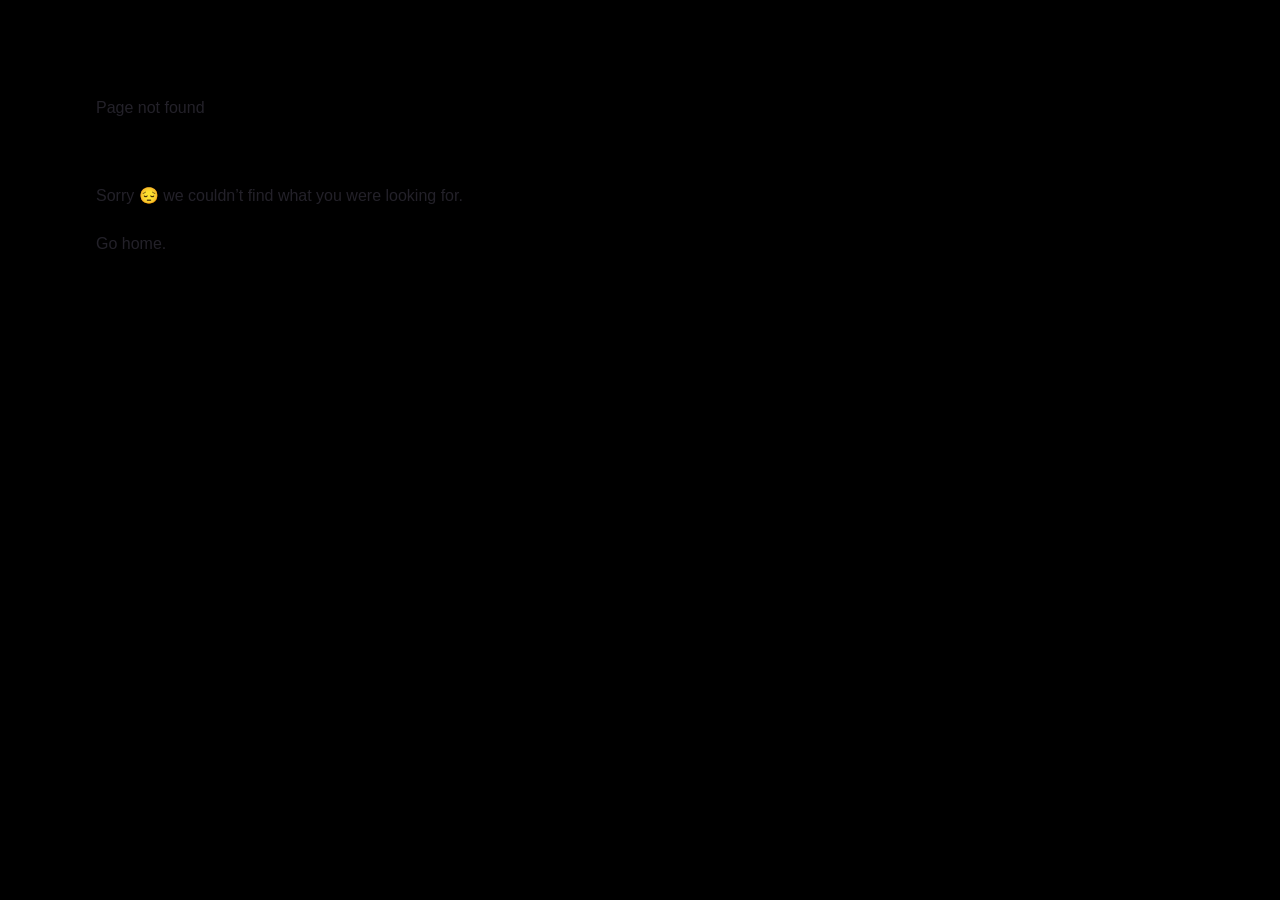
==== 404/index.html @ 18047c42 "Updates" ====
<!DOCTYPE html><html lang="pl-PL"><head><meta charSet="utf-8"/><meta http-equiv="x-ua-compatible" content="ie=edge"/><meta name="viewport" content="width=device-width, initial-scale=1, shrink-to-fit=no"/><style data-href="/styles.7ea051f9b6f2f9a0ebe3.css" data-identity="gatsby-global-css">@font-face{font-display:swap;font-family:Montserrat;font-style:normal;font-weight:400;src:url(/static/montserrat-cyrillic-ext-400-normal-be7c8d4bb41261280793d050d7750fa3.woff2) format("woff2"),url(/static/montserrat-all-400-normal-815a9e9ccfffa41179b2e78aa4ca3b79.woff) format("woff");unicode-range:U+0460-052f,U+1c80-1c88,U+20b4,U+2de0-2dff,U+a640-a69f,U+fe2e-fe2f}@font-face{font-display:swap;font-family:Montserrat;font-style:normal;font-weight:400;src:url(/static/montserrat-cyrillic-400-normal-78211743d72d9a04678dc64605d4d8d2.woff2) format("woff2"),url(/static/montserrat-all-400-normal-815a9e9ccfffa41179b2e78aa4ca3b79.woff) format("woff");unicode-range:U+0400-045f,U+0490-0491,U+04b0-04b1,U+2116}@font-face{font-display:swap;font-family:Montserrat;font-style:normal;font-weight:400;src:url([data-uri]) format("woff2"),url(/static/montserrat-all-400-normal-815a9e9ccfffa41179b2e78aa4ca3b79.woff) format("woff");unicode-range:U+0102-0103,U+0110-0111,U+0128-0129,U+0168-0169,U+01a0-01a1,U+01af-01b0,U+1ea0-1ef9,U+20ab}@font-face{font-display:swap;font-family:Montserrat;font-style:normal;font-weight:400;src:url(/static/montserrat-latin-ext-400-normal-cdad8f0d701035d895b72705ecf33d16.woff2) format("woff2"),url(/static/montserrat-all-400-normal-815a9e9ccfffa41179b2e78aa4ca3b79.woff) format("woff");unicode-range:U+0100-024f,U+0259,U+1e??,U+2020,U+20a0-20ab,U+20ad-20cf,U+2113,U+2c60-2c7f,U+a720-a7ff}@font-face{font-display:swap;font-family:Montserrat;font-style:normal;font-weight:400;src:url(/static/montserrat-latin-400-normal-b07bcc994632839adaff56a67b143cf1.woff2) format("woff2"),url(/static/montserrat-all-400-normal-815a9e9ccfffa41179b2e78aa4ca3b79.woff) format("woff");unicode-range:U+00??,U+0131,U+0152-0153,U+02bb-02bc,U+02c6,U+02da,U+02dc,U+2000-206f,U+2074,U+20ac,U+2122,U+2191,U+2193,U+2212,U+2215,U+feff,U+fffd}@font-face{font-display:swap;font-family:Montserrat;font-style:normal;font-weight:500;src:url(/static/montserrat-cyrillic-ext-500-normal-c080e80e4b61566e11ce0824c7ea172b.woff2) format("woff2"),url(/static/montserrat-all-500-normal-d8fc4e81f21e4dc0ae187118724cf5ce.woff) format("woff");unicode-range:U+0460-052f,U+1c80-1c88,U+20b4,U+2de0-2dff,U+a640-a69f,U+fe2e-fe2f}@font-face{font-display:swap;font-family:Montserrat;font-style:normal;font-weight:500;src:url(/static/montserrat-cyrillic-500-normal-7b5c079250216c51c47e19b021cb209a.woff2) format("woff2"),url(/static/montserrat-all-500-normal-d8fc4e81f21e4dc0ae187118724cf5ce.woff) format("woff");unicode-range:U+0400-045f,U+0490-0491,U+04b0-04b1,U+2116}@font-face{font-display:swap;font-family:Montserrat;font-style:normal;font-weight:500;src:url([data-uri]) format("woff2"),url(/static/montserrat-all-500-normal-d8fc4e81f21e4dc0ae187118724cf5ce.woff) format("woff");unicode-range:U+0102-0103,U+0110-0111,U+0128-0129,U+0168-0169,U+01a0-01a1,U+01af-01b0,U+1ea0-1ef9,U+20ab}@font-face{font-display:swap;font-family:Montserrat;font-style:normal;font-weight:500;src:url(/static/montserrat-latin-ext-500-normal-e387c2fdb3b30cba4067aef496de52f0.woff2) format("woff2"),url(/static/montserrat-all-500-normal-d8fc4e81f21e4dc0ae187118724cf5ce.woff) format("woff");unicode-range:U+0100-024f,U+0259,U+1e??,U+2020,U+20a0-20ab,U+20ad-20cf,U+2113,U+2c60-2c7f,U+a720-a7ff}@font-face{font-display:swap;font-family:Montserrat;font-style:normal;font-weight:500;src:url(/static/montserrat-latin-500-normal-ade7985dfab42940651537039e999ad9.woff2) format("woff2"),url(/static/montserrat-all-500-normal-d8fc4e81f21e4dc0ae187118724cf5ce.woff) format("woff");unicode-range:U+00??,U+0131,U+0152-0153,U+02bb-02bc,U+02c6,U+02da,U+02dc,U+2000-206f,U+2074,U+20ac,U+2122,U+2191,U+2193,U+2212,U+2215,U+feff,U+fffd}@font-face{font-display:swap;font-family:Montserrat;font-style:normal;font-weight:600;src:url(/static/montserrat-cyrillic-ext-600-normal-d09d56dc897332f1abfb0d8227385740.woff2) format("woff2"),url(/static/montserrat-all-600-normal-42295c4a8c499b8278f01e5c3d304927.woff) format("woff");unicode-range:U+0460-052f,U+1c80-1c88,U+20b4,U+2de0-2dff,U+a640-a69f,U+fe2e-fe2f}@font-face{font-display:swap;font-family:Montserrat;font-style:normal;font-weight:600;src:url(/static/montserrat-cyrillic-600-normal-4653fdd6fa4e613f4e954bb3aabec452.woff2) format("woff2"),url(/static/montserrat-all-600-normal-42295c4a8c499b8278f01e5c3d304927.woff) format("woff");unicode-range:U+0400-045f,U+0490-0491,U+04b0-04b1,U+2116}@font-face{font-display:swap;font-family:Montserrat;font-style:normal;font-weight:600;src:url([data-uri]) format("woff2"),url(/static/montserrat-all-600-normal-42295c4a8c499b8278f01e5c3d304927.woff) format("woff");unicode-range:U+0102-0103,U+0110-0111,U+0128-0129,U+0168-0169,U+01a0-01a1,U+01af-01b0,U+1ea0-1ef9,U+20ab}@font-face{font-display:swap;font-family:Montserrat;font-style:normal;font-weight:600;src:url(/static/montserrat-latin-ext-600-normal-9a4fe2341e6c60c5d11efd4ff47102dd.woff2) format("woff2"),url(/static/montserrat-all-600-normal-42295c4a8c499b8278f01e5c3d304927.woff) format("woff");unicode-range:U+0100-024f,U+0259,U+1e??,U+2020,U+20a0-20ab,U+20ad-20cf,U+2113,U+2c60-2c7f,U+a720-a7ff}@font-face{font-display:swap;font-family:Montserrat;font-style:normal;font-weight:600;src:url(/static/montserrat-latin-600-normal-597e201023bc6774c5351cf40371d596.woff2) format("woff2"),url(/static/montserrat-all-600-normal-42295c4a8c499b8278f01e5c3d304927.woff) format("woff");unicode-range:U+00??,U+0131,U+0152-0153,U+02bb-02bc,U+02c6,U+02da,U+02dc,U+2000-206f,U+2074,U+20ac,U+2122,U+2191,U+2193,U+2212,U+2215,U+feff,U+fffd}@font-face{font-display:swap;font-family:Montserrat;font-style:normal;font-weight:700;src:url(/static/montserrat-cyrillic-ext-700-normal-09e522af955272fe255fde6fac2f37a0.woff2) format("woff2"),url(/static/montserrat-all-700-normal-ed42f12c8204ea6029e6f4dcacea9ee0.woff) format("woff");unicode-range:U+0460-052f,U+1c80-1c88,U+20b4,U+2de0-2dff,U+a640-a69f,U+fe2e-fe2f}@font-face{font-display:swap;font-family:Montserrat;font-style:normal;font-weight:700;src:url(/static/montserrat-cyrillic-700-normal-a5e01c0959edbabd113bf8ab9bd0c80d.woff2) format("woff2"),url(/static/montserrat-all-700-normal-ed42f12c8204ea6029e6f4dcacea9ee0.woff) format("woff");unicode-range:U+0400-045f,U+0490-0491,U+04b0-04b1,U+2116}@font-face{font-display:swap;font-family:Montserrat;font-style:normal;font-weight:700;src:url([data-uri]) format("woff2"),url(/static/montserrat-all-700-normal-ed42f12c8204ea6029e6f4dcacea9ee0.woff) format("woff");unicode-range:U+0102-0103,U+0110-0111,U+0128-0129,U+0168-0169,U+01a0-01a1,U+01af-01b0,U+1ea0-1ef9,U+20ab}@font-face{font-display:swap;font-family:Montserrat;font-style:normal;font-weight:700;src:url(/static/montserrat-latin-ext-700-normal-19b7a747f4357056c5cdd203163c390b.woff2) format("woff2"),url(/static/montserrat-all-700-normal-ed42f12c8204ea6029e6f4dcacea9ee0.woff) format("woff");unicode-range:U+0100-024f,U+0259,U+1e??,U+2020,U+20a0-20ab,U+20ad-20cf,U+2113,U+2c60-2c7f,U+a720-a7ff}@font-face{font-display:swap;font-family:Montserrat;font-style:normal;font-weight:700;src:url(/static/montserrat-latin-700-normal-686bda13a6c973520c205d18ad0c404d.woff2) format("woff2"),url(/static/montserrat-all-700-normal-ed42f12c8204ea6029e6f4dcacea9ee0.woff) format("woff");unicode-range:U+00??,U+0131,U+0152-0153,U+02bb-02bc,U+02c6,U+02da,U+02dc,U+2000-206f,U+2074,U+20ac,U+2122,U+2191,U+2193,U+2212,U+2215,U+feff,U+fffd}@font-face{font-display:swap;font-family:Open Sans;font-style:normal;font-weight:400;src:url(/static/open-sans-cyrillic-ext-400-normal-432abaf385d938750963d74176d9f862.woff2) format("woff2"),url(/static/open-sans-all-400-normal-fd1a30188fbba33c197111853f7de9ab.woff) format("woff");unicode-range:U+0460-052f,U+1c80-1c88,U+20b4,U+2de0-2dff,U+a640-a69f,U+fe2e-fe2f}@font-face{font-display:swap;font-family:Open Sans;font-style:normal;font-weight:400;src:url(/static/open-sans-cyrillic-400-normal-8c8b009e2308cfd366740eca4d4eafa6.woff2) format("woff2"),url(/static/open-sans-all-400-normal-fd1a30188fbba33c197111853f7de9ab.woff) format("woff");unicode-range:U+0400-045f,U+0490-0491,U+04b0-04b1,U+2116}@font-face{font-display:swap;font-family:Open Sans;font-style:normal;font-weight:400;src:url([data-uri]) format("woff2"),url(/static/open-sans-all-400-normal-fd1a30188fbba33c197111853f7de9ab.woff) format("woff");unicode-range:U+1f??}@font-face{font-display:swap;font-family:Open Sans;font-style:normal;font-weight:400;src:url([data-uri]) format("woff2"),url(/static/open-sans-all-400-normal-fd1a30188fbba33c197111853f7de9ab.woff) format("woff");unicode-range:U+0370-03ff}@font-face{font-display:swap;font-family:Open Sans;font-style:normal;font-weight:400;src:url([data-uri]) format("woff2"),url(/static/open-sans-all-400-normal-fd1a30188fbba33c197111853f7de9ab.woff) format("woff");unicode-range:U+0590-05ff,U+20aa,U+25cc,U+fb1d-fb4f}@font-face{font-display:swap;font-family:Open Sans;font-style:normal;font-weight:400;src:url([data-uri]) format("woff2"),url(/static/open-sans-all-400-normal-fd1a30188fbba33c197111853f7de9ab.woff) format("woff");unicode-range:U+0102-0103,U+0110-0111,U+0128-0129,U+0168-0169,U+01a0-01a1,U+01af-01b0,U+1ea0-1ef9,U+20ab}@font-face{font-display:swap;font-family:Open Sans;font-style:normal;font-weight:400;src:url(/static/open-sans-latin-ext-400-normal-0950a0dbc206706736db7e470e257e77.woff2) format("woff2"),url(/static/open-sans-all-400-normal-fd1a30188fbba33c197111853f7de9ab.woff) format("woff");unicode-range:U+0100-024f,U+0259,U+1e??,U+2020,U+20a0-20ab,U+20ad-20cf,U+2113,U+2c60-2c7f,U+a720-a7ff}@font-face{font-display:swap;font-family:Open Sans;font-style:normal;font-weight:400;src:url(/static/open-sans-latin-400-normal-a2d02404d087c7c068d4266172a0933d.woff2) format("woff2"),url(/static/open-sans-all-400-normal-fd1a30188fbba33c197111853f7de9ab.woff) format("woff");unicode-range:U+00??,U+0131,U+0152-0153,U+02bb-02bc,U+02c6,U+02da,U+02dc,U+2000-206f,U+2074,U+20ac,U+2122,U+2191,U+2193,U+2212,U+2215,U+feff,U+fffd}@font-face{font-display:swap;font-family:Open Sans;font-style:normal;font-weight:700;src:url(/static/open-sans-cyrillic-ext-700-normal-3c59ade8b77934a45b30d8f4b6a83495.woff2) format("woff2"),url(/static/open-sans-all-700-normal-3499b9716301bd3c513c34b7c1e26c32.woff) format("woff");unicode-range:U+0460-052f,U+1c80-1c88,U+20b4,U+2de0-2dff,U+a640-a69f,U+fe2e-fe2f}@font-face{font-display:swap;font-family:Open Sans;font-style:normal;font-weight:700;src:url([data-uri]) format("woff2"),url(/static/open-sans-all-700-normal-3499b9716301bd3c513c34b7c1e26c32.woff) format("woff");unicode-range:U+0400-045f,U+0490-0491,U+04b0-04b1,U+2116}@font-face{font-display:swap;font-family:Open Sans;font-style:normal;font-weight:700;src:url([data-uri]) format("woff2"),url(/static/open-sans-all-700-normal-3499b9716301bd3c513c34b7c1e26c32.woff) format("woff");unicode-range:U+1f??}@font-face{font-display:swap;font-family:Open Sans;font-style:normal;font-weight:700;src:url([data-uri]) format("woff2"),url(/static/open-sans-all-700-normal-3499b9716301bd3c513c34b7c1e26c32.woff) format("woff");unicode-range:U+0370-03ff}@font-face{font-display:swap;font-family:Open Sans;font-style:normal;font-weight:700;src:url([data-uri]) format("woff2"),url(/static/open-sans-all-700-normal-3499b9716301bd3c513c34b7c1e26c32.woff) format("woff");unicode-range:U+0590-05ff,U+20aa,U+25cc,U+fb1d-fb4f}@font-face{font-display:swap;font-family:Open Sans;font-style:normal;font-weight:700;src:url([data-uri]) format("woff2"),url(/static/open-sans-all-700-normal-3499b9716301bd3c513c34b7c1e26c32.woff) format("woff");unicode-range:U+0102-0103,U+0110-0111,U+0128-0129,U+0168-0169,U+01a0-01a1,U+01af-01b0,U+1ea0-1ef9,U+20ab}@font-face{font-display:swap;font-family:Open Sans;font-style:normal;font-weight:700;src:url(/static/open-sans-latin-ext-700-normal-45e8e1ac313ddc44a97304a523fcd9a8.woff2) format("woff2"),url(/static/open-sans-all-700-normal-3499b9716301bd3c513c34b7c1e26c32.woff) format("woff");unicode-range:U+0100-024f,U+0259,U+1e??,U+2020,U+20a0-20ab,U+20ad-20cf,U+2113,U+2c60-2c7f,U+a720-a7ff}@font-face{font-display:swap;font-family:Open Sans;font-style:normal;font-weight:700;src:url(/static/open-sans-latin-700-normal-166dc5efb248e57520964b354e0b38bb.woff2) format("woff2"),url(/static/open-sans-all-700-normal-3499b9716301bd3c513c34b7c1e26c32.woff) format("woff");unicode-range:U+00??,U+0131,U+0152-0153,U+02bb-02bc,U+02c6,U+02da,U+02dc,U+2000-206f,U+2074,U+20ac,U+2122,U+2191,U+2193,U+2212,U+2215,U+feff,U+fffd}</style><meta name="generator" content="Gatsby 4.1.0"/><style>.gatsby-image-wrapper{position:relative;overflow:hidden}.gatsby-image-wrapper picture.object-fit-polyfill{position:static!important}.gatsby-image-wrapper img{bottom:0;height:100%;left:0;margin:0;max-width:none;padding:0;position:absolute;right:0;top:0;width:100%;object-fit:cover}.gatsby-image-wrapper [data-main-image]{opacity:0;transform:translateZ(0);transition:opacity .25s linear;will-change:opacity}.gatsby-image-wrapper-constrained{display:inline-block;vertical-align:top}</style><noscript><style>.gatsby-image-wrapper noscript [data-main-image]{opacity:1!important}.gatsby-image-wrapper [data-placeholder-image]{opacity:0!important}</style></noscript><script type="module">const e="undefined"!=typeof HTMLImageElement&&"loading"in HTMLImageElement.prototype;e&&document.body.addEventListener("load",(function(e){if(void 0===e.target.dataset.mainImage)return;if(void 0===e.target.dataset.gatsbyImageSsr)return;const t=e.target;let a=null,n=t;for(;null===a&&n;)void 0!==n.parentNode.dataset.gatsbyImageWrapper&&(a=n.parentNode),n=n.parentNode;const o=a.querySelector("[data-placeholder-image]"),r=new Image;r.src=t.currentSrc,r.decode().catch((()=>{})).then((()=>{t.style.opacity=1,o&&(o.style.opacity=0,o.style.transition="opacity 500ms linear")}))}),!0);</script><title data-react-helmet="true"></title><link data-react-helmet="true" rel="alternate" hrefLang="x-default" href="https://deepsat.github.io"/><link data-react-helmet="true" rel="alternate" hrefLang="pl-PL" href="https://deepsat.github.io/404/"/><link data-react-helmet="true" rel="alternate" hrefLang="en-GB" href="https://deepsat.github.io/en/404/"/><meta data-react-helmet="true" property="og:locale" content="pl_PL"/><meta data-react-helmet="true" property="og:locale:alternate" content="en_GB"/><link rel="sitemap" type="application/xml" href="/sitemap/sitemap-index.xml"/><link rel="icon" href="/favicon-32x32.png?v=e6d88854ad7c253dd382562ec9137b37" type="image/png"/><link rel="manifest" href="/manifest.webmanifest" crossorigin="anonymous"/><link rel="apple-touch-icon" sizes="48x48" href="/icons/icon-48x48.png?v=e6d88854ad7c253dd382562ec9137b37"/><link rel="apple-touch-icon" sizes="72x72" href="/icons/icon-72x72.png?v=e6d88854ad7c253dd382562ec9137b37"/><link rel="apple-touch-icon" sizes="96x96" href="/icons/icon-96x96.png?v=e6d88854ad7c253dd382562ec9137b37"/><link rel="apple-touch-icon" sizes="144x144" href="/icons/icon-144x144.png?v=e6d88854ad7c253dd382562ec9137b37"/><link rel="apple-touch-icon" sizes="192x192" href="/icons/icon-192x192.png?v=e6d88854ad7c253dd382562ec9137b37"/><link rel="apple-touch-icon" sizes="256x256" href="/icons/icon-256x256.png?v=e6d88854ad7c253dd382562ec9137b37"/><link rel="apple-touch-icon" sizes="384x384" href="/icons/icon-384x384.png?v=e6d88854ad7c253dd382562ec9137b37"/><link rel="apple-touch-icon" sizes="512x512" href="/icons/icon-512x512.png?v=e6d88854ad7c253dd382562ec9137b37"/><link as="script" rel="preload" href="/webpack-runtime-aefd59eb265392f889db.js"/><link as="script" rel="preload" href="/framework-94cb54f716d5faddf8b7.js"/><link as="script" rel="preload" href="/app-63eff6647494d910c1bb.js"/><link as="script" rel="preload" href="/component---src-pages-404-js-33972b5052e4e472cece.js"/><link as="fetch" rel="preload" href="/page-data/404/page-data.json" crossorigin="anonymous"/><link as="fetch" rel="preload" href="/page-data/sq/d/1239077767.json" crossorigin="anonymous"/><link as="fetch" rel="preload" href="/page-data/sq/d/3280999885.json" crossorigin="anonymous"/><link as="fetch" rel="preload" href="/page-data/app-data.json" crossorigin="anonymous"/></head><body><script>(function setScript(initialValue) {
  var mql = window.matchMedia("(prefers-color-scheme: dark)");
  var systemPreference = mql.matches ? "dark" : "light";
  var persistedPreference;

  try {
    persistedPreference = localStorage.getItem("chakra-ui-color-mode");
  } catch (error) {
    console.log("Chakra UI: localStorage is not available. Color mode persistence might not work as expected");
  }

  var isInStorage = typeof persistedPreference === "string";
  var colorMode;

  if (isInStorage) {
    colorMode = persistedPreference;
  } else {
    colorMode = initialValue === "system" ? systemPreference : initialValue;
  }

  if (colorMode) {
    var root = document.documentElement;
    root.style.setProperty("--chakra-ui-color-mode", colorMode);
  }
})('light')</script><div id="___gatsby"><style data-emotion="css-global 1d0aa1m">:host,:root{--chakra-ring-inset:var(--chakra-empty,/*!*/ /*!*/);--chakra-ring-offset-width:0px;--chakra-ring-offset-color:#fff;--chakra-ring-color:rgba(66, 153, 225, 0.6);--chakra-ring-offset-shadow:0 0 #0000;--chakra-ring-shadow:0 0 #0000;--chakra-space-x-reverse:0;--chakra-space-y-reverse:0;--chakra-colors-transparent:transparent;--chakra-colors-current:currentColor;--chakra-colors-black:#000000;--chakra-colors-white:#FFFFFF;--chakra-colors-whiteAlpha-50:rgba(255, 255, 255, 0.04);--chakra-colors-whiteAlpha-100:rgba(255, 255, 255, 0.06);--chakra-colors-whiteAlpha-200:rgba(255, 255, 255, 0.08);--chakra-colors-whiteAlpha-300:rgba(255, 255, 255, 0.16);--chakra-colors-whiteAlpha-400:rgba(255, 255, 255, 0.24);--chakra-colors-whiteAlpha-500:rgba(255, 255, 255, 0.36);--chakra-colors-whiteAlpha-600:rgba(255, 255, 255, 0.48);--chakra-colors-whiteAlpha-700:rgba(255, 255, 255, 0.64);--chakra-colors-whiteAlpha-800:rgba(255, 255, 255, 0.80);--chakra-colors-whiteAlpha-900:rgba(255, 255, 255, 0.92);--chakra-colors-blackAlpha-50:rgba(0, 0, 0, 0.04);--chakra-colors-blackAlpha-100:rgba(0, 0, 0, 0.06);--chakra-colors-blackAlpha-200:rgba(0, 0, 0, 0.08);--chakra-colors-blackAlpha-300:rgba(0, 0, 0, 0.16);--chakra-colors-blackAlpha-400:rgba(0, 0, 0, 0.24);--chakra-colors-blackAlpha-500:rgba(0, 0, 0, 0.36);--chakra-colors-blackAlpha-600:rgba(0, 0, 0, 0.48);--chakra-colors-blackAlpha-700:rgba(0, 0, 0, 0.64);--chakra-colors-blackAlpha-800:rgba(0, 0, 0, 0.80);--chakra-colors-blackAlpha-900:rgba(0, 0, 0, 0.92);--chakra-colors-gray-50:#F7FAFC;--chakra-colors-gray-100:#EDF2F7;--chakra-colors-gray-200:#E2E8F0;--chakra-colors-gray-300:#CBD5E0;--chakra-colors-gray-400:#A0AEC0;--chakra-colors-gray-500:#718096;--chakra-colors-gray-600:#4A5568;--chakra-colors-gray-700:#2D3748;--chakra-colors-gray-800:#1A202C;--chakra-colors-gray-900:#171923;--chakra-colors-red-50:#FFF5F5;--chakra-colors-red-100:#FED7D7;--chakra-colors-red-200:#FEB2B2;--chakra-colors-red-300:#FC8181;--chakra-colors-red-400:#F56565;--chakra-colors-red-500:#E53E3E;--chakra-colors-red-600:#C53030;--chakra-colors-red-700:#9B2C2C;--chakra-colors-red-800:#822727;--chakra-colors-red-900:#63171B;--chakra-colors-orange-50:#FFFAF0;--chakra-colors-orange-100:#FEEBC8;--chakra-colors-orange-200:#FBD38D;--chakra-colors-orange-300:#F6AD55;--chakra-colors-orange-400:#ED8936;--chakra-colors-orange-500:#DD6B20;--chakra-colors-orange-600:#C05621;--chakra-colors-orange-700:#9C4221;--chakra-colors-orange-800:#7B341E;--chakra-colors-orange-900:#652B19;--chakra-colors-yellow-50:#FFFFF0;--chakra-colors-yellow-100:#FEFCBF;--chakra-colors-yellow-200:#FAF089;--chakra-colors-yellow-300:#F6E05E;--chakra-colors-yellow-400:#ECC94B;--chakra-colors-yellow-500:#D69E2E;--chakra-colors-yellow-600:#B7791F;--chakra-colors-yellow-700:#975A16;--chakra-colors-yellow-800:#744210;--chakra-colors-yellow-900:#5F370E;--chakra-colors-green-50:#F0FFF4;--chakra-colors-green-100:#C6F6D5;--chakra-colors-green-200:#9AE6B4;--chakra-colors-green-300:#68D391;--chakra-colors-green-400:#48BB78;--chakra-colors-green-500:#38A169;--chakra-colors-green-600:#2F855A;--chakra-colors-green-700:#276749;--chakra-colors-green-800:#22543D;--chakra-colors-green-900:#1C4532;--chakra-colors-teal-50:#E6FFFA;--chakra-colors-teal-100:#B2F5EA;--chakra-colors-teal-200:#81E6D9;--chakra-colors-teal-300:#4FD1C5;--chakra-colors-teal-400:#38B2AC;--chakra-colors-teal-500:#319795;--chakra-colors-teal-600:#2C7A7B;--chakra-colors-teal-700:#285E61;--chakra-colors-teal-800:#234E52;--chakra-colors-teal-900:#1D4044;--chakra-colors-blue-50:#ebf8ff;--chakra-colors-blue-100:#bee3f8;--chakra-colors-blue-200:#90cdf4;--chakra-colors-blue-300:#63b3ed;--chakra-colors-blue-400:#4299e1;--chakra-colors-blue-500:#3182ce;--chakra-colors-blue-600:#2b6cb0;--chakra-colors-blue-700:#2c5282;--chakra-colors-blue-800:#2a4365;--chakra-colors-blue-900:#1A365D;--chakra-colors-cyan-50:#EDFDFD;--chakra-colors-cyan-100:#C4F1F9;--chakra-colors-cyan-200:#9DECF9;--chakra-colors-cyan-300:#76E4F7;--chakra-colors-cyan-400:#0BC5EA;--chakra-colors-cyan-500:#00B5D8;--chakra-colors-cyan-600:#00A3C4;--chakra-colors-cyan-700:#0987A0;--chakra-colors-cyan-800:#086F83;--chakra-colors-cyan-900:#065666;--chakra-colors-purple-50:#FAF5FF;--chakra-colors-purple-100:#E9D8FD;--chakra-colors-purple-200:#D6BCFA;--chakra-colors-purple-300:#B794F4;--chakra-colors-purple-400:#9F7AEA;--chakra-colors-purple-500:#805AD5;--chakra-colors-purple-600:#6B46C1;--chakra-colors-purple-700:#553C9A;--chakra-colors-purple-800:#44337A;--chakra-colors-purple-900:#322659;--chakra-colors-pink-50:#FFF5F7;--chakra-colors-pink-100:#FED7E2;--chakra-colors-pink-200:#FBB6CE;--chakra-colors-pink-300:#F687B3;--chakra-colors-pink-400:#ED64A6;--chakra-colors-pink-500:#D53F8C;--chakra-colors-pink-600:#B83280;--chakra-colors-pink-700:#97266D;--chakra-colors-pink-800:#702459;--chakra-colors-pink-900:#521B41;--chakra-colors-linkedin-50:#E8F4F9;--chakra-colors-linkedin-100:#CFEDFB;--chakra-colors-linkedin-200:#9BDAF3;--chakra-colors-linkedin-300:#68C7EC;--chakra-colors-linkedin-400:#34B3E4;--chakra-colors-linkedin-500:#00A0DC;--chakra-colors-linkedin-600:#008CC9;--chakra-colors-linkedin-700:#0077B5;--chakra-colors-linkedin-800:#005E93;--chakra-colors-linkedin-900:#004471;--chakra-colors-facebook-50:#E8F4F9;--chakra-colors-facebook-100:#D9DEE9;--chakra-colors-facebook-200:#B7C2DA;--chakra-colors-facebook-300:#6482C0;--chakra-colors-facebook-400:#4267B2;--chakra-colors-facebook-500:#385898;--chakra-colors-facebook-600:#314E89;--chakra-colors-facebook-700:#29487D;--chakra-colors-facebook-800:#223B67;--chakra-colors-facebook-900:#1E355B;--chakra-colors-messenger-50:#D0E6FF;--chakra-colors-messenger-100:#B9DAFF;--chakra-colors-messenger-200:#A2CDFF;--chakra-colors-messenger-300:#7AB8FF;--chakra-colors-messenger-400:#2E90FF;--chakra-colors-messenger-500:#0078FF;--chakra-colors-messenger-600:#0063D1;--chakra-colors-messenger-700:#0052AC;--chakra-colors-messenger-800:#003C7E;--chakra-colors-messenger-900:#002C5C;--chakra-colors-whatsapp-50:#dffeec;--chakra-colors-whatsapp-100:#b9f5d0;--chakra-colors-whatsapp-200:#90edb3;--chakra-colors-whatsapp-300:#65e495;--chakra-colors-whatsapp-400:#3cdd78;--chakra-colors-whatsapp-500:#22c35e;--chakra-colors-whatsapp-600:#179848;--chakra-colors-whatsapp-700:#0c6c33;--chakra-colors-whatsapp-800:#01421c;--chakra-colors-whatsapp-900:#001803;--chakra-colors-twitter-50:#E5F4FD;--chakra-colors-twitter-100:#C8E9FB;--chakra-colors-twitter-200:#A8DCFA;--chakra-colors-twitter-300:#83CDF7;--chakra-colors-twitter-400:#57BBF5;--chakra-colors-twitter-500:#1DA1F2;--chakra-colors-twitter-600:#1A94DA;--chakra-colors-twitter-700:#1681BF;--chakra-colors-twitter-800:#136B9E;--chakra-colors-twitter-900:#0D4D71;--chakra-colors-telegram-50:#E3F2F9;--chakra-colors-telegram-100:#C5E4F3;--chakra-colors-telegram-200:#A2D4EC;--chakra-colors-telegram-300:#7AC1E4;--chakra-colors-telegram-400:#47A9DA;--chakra-colors-telegram-500:#0088CC;--chakra-colors-telegram-600:#007AB8;--chakra-colors-telegram-700:#006BA1;--chakra-colors-telegram-800:#005885;--chakra-colors-telegram-900:#003F5E;--chakra-colors-brand-default:#420cbd;--chakra-colors-brand-primary:#420cbd;--chakra-colors-brand-accent:#9F5FFF;--chakra-colors-brand-family-0:#420CBD;--chakra-colors-brand-family-1:#7239E7;--chakra-colors-brand-family-2:#9F5FFF;--chakra-colors-brand-family-3:#CB86FF;--chakra-colors-brand-family-4:#F8AFFF;--chakra-borders-none:0;--chakra-borders-1px:1px solid;--chakra-borders-2px:2px solid;--chakra-borders-4px:4px solid;--chakra-borders-8px:8px solid;--chakra-fonts-heading:Montserrat;--chakra-fonts-body:Open Sans;--chakra-fonts-mono:SFMono-Regular,Menlo,Monaco,Consolas,"Liberation Mono","Courier New",monospace;--chakra-fontSizes-xs:0.75rem;--chakra-fontSizes-sm:0.875rem;--chakra-fontSizes-md:1rem;--chakra-fontSizes-lg:1.125rem;--chakra-fontSizes-xl:1.25rem;--chakra-fontSizes-2xl:1.5rem;--chakra-fontSizes-3xl:1.875rem;--chakra-fontSizes-4xl:2.25rem;--chakra-fontSizes-5xl:3rem;--chakra-fontSizes-6xl:3.75rem;--chakra-fontSizes-7xl:4.5rem;--chakra-fontSizes-8xl:6rem;--chakra-fontSizes-9xl:8rem;--chakra-fontWeights-hairline:100;--chakra-fontWeights-thin:200;--chakra-fontWeights-light:300;--chakra-fontWeights-normal:400;--chakra-fontWeights-medium:500;--chakra-fontWeights-semibold:600;--chakra-fontWeights-bold:700;--chakra-fontWeights-extrabold:800;--chakra-fontWeights-black:900;--chakra-letterSpacings-tighter:-0.05em;--chakra-letterSpacings-tight:-0.025em;--chakra-letterSpacings-normal:0;--chakra-letterSpacings-wide:0.025em;--chakra-letterSpacings-wider:0.05em;--chakra-letterSpacings-widest:0.1em;--chakra-lineHeights-3:.75rem;--chakra-lineHeights-4:1rem;--chakra-lineHeights-5:1.25rem;--chakra-lineHeights-6:1.5rem;--chakra-lineHeights-7:1.75rem;--chakra-lineHeights-8:2rem;--chakra-lineHeights-9:2.25rem;--chakra-lineHeights-10:2.5rem;--chakra-lineHeights-normal:normal;--chakra-lineHeights-none:1;--chakra-lineHeights-shorter:1.25;--chakra-lineHeights-short:1.375;--chakra-lineHeights-base:1.5;--chakra-lineHeights-tall:1.625;--chakra-lineHeights-taller:2;--chakra-radii-none:0;--chakra-radii-sm:0.125rem;--chakra-radii-base:0.25rem;--chakra-radii-md:0.375rem;--chakra-radii-lg:0.5rem;--chakra-radii-xl:0.75rem;--chakra-radii-2xl:1rem;--chakra-radii-3xl:1.5rem;--chakra-radii-full:9999px;--chakra-space-1:0.25rem;--chakra-space-2:0.5rem;--chakra-space-3:0.75rem;--chakra-space-4:1rem;--chakra-space-5:1.25rem;--chakra-space-6:1.5rem;--chakra-space-7:1.75rem;--chakra-space-8:2rem;--chakra-space-9:2.25rem;--chakra-space-10:2.5rem;--chakra-space-12:3rem;--chakra-space-14:3.5rem;--chakra-space-16:4rem;--chakra-space-20:5rem;--chakra-space-24:6rem;--chakra-space-28:7rem;--chakra-space-32:8rem;--chakra-space-36:9rem;--chakra-space-40:10rem;--chakra-space-44:11rem;--chakra-space-48:12rem;--chakra-space-52:13rem;--chakra-space-56:14rem;--chakra-space-60:15rem;--chakra-space-64:16rem;--chakra-space-72:18rem;--chakra-space-80:20rem;--chakra-space-96:24rem;--chakra-space-px:1px;--chakra-space-0\.5:0.125rem;--chakra-space-1\.5:0.375rem;--chakra-space-2\.5:0.625rem;--chakra-space-3\.5:0.875rem;--chakra-shadows-xs:0 0 0 1px rgba(0, 0, 0, 0.05);--chakra-shadows-sm:0 1px 2px 0 rgba(0, 0, 0, 0.05);--chakra-shadows-base:0 1px 3px 0 rgba(0, 0, 0, 0.1),0 1px 2px 0 rgba(0, 0, 0, 0.06);--chakra-shadows-md:0 4px 6px -1px rgba(0, 0, 0, 0.1),0 2px 4px -1px rgba(0, 0, 0, 0.06);--chakra-shadows-lg:0 10px 15px -3px rgba(0, 0, 0, 0.1),0 4px 6px -2px rgba(0, 0, 0, 0.05);--chakra-shadows-xl:0 20px 25px -5px rgba(0, 0, 0, 0.1),0 10px 10px -5px rgba(0, 0, 0, 0.04);--chakra-shadows-2xl:0 25px 50px -12px rgba(0, 0, 0, 0.25);--chakra-shadows-outline:0 0 0 2px #9F5FFF99;--chakra-shadows-inner:inset 0 2px 4px 0 rgba(0,0,0,0.06);--chakra-shadows-none:none;--chakra-shadows-dark-lg:rgba(0, 0, 0, 0.1) 0px 0px 0px 1px,rgba(0, 0, 0, 0.2) 0px 5px 10px,rgba(0, 0, 0, 0.4) 0px 15px 40px;--chakra-sizes-1:0.25rem;--chakra-sizes-2:0.5rem;--chakra-sizes-3:0.75rem;--chakra-sizes-4:1rem;--chakra-sizes-5:1.25rem;--chakra-sizes-6:1.5rem;--chakra-sizes-7:1.75rem;--chakra-sizes-8:2rem;--chakra-sizes-9:2.25rem;--chakra-sizes-10:2.5rem;--chakra-sizes-12:3rem;--chakra-sizes-14:3.5rem;--chakra-sizes-16:4rem;--chakra-sizes-20:5rem;--chakra-sizes-24:6rem;--chakra-sizes-28:7rem;--chakra-sizes-32:8rem;--chakra-sizes-36:9rem;--chakra-sizes-40:10rem;--chakra-sizes-44:11rem;--chakra-sizes-48:12rem;--chakra-sizes-52:13rem;--chakra-sizes-56:14rem;--chakra-sizes-60:15rem;--chakra-sizes-64:16rem;--chakra-sizes-72:18rem;--chakra-sizes-80:20rem;--chakra-sizes-96:24rem;--chakra-sizes-px:1px;--chakra-sizes-0\.5:0.125rem;--chakra-sizes-1\.5:0.375rem;--chakra-sizes-2\.5:0.625rem;--chakra-sizes-3\.5:0.875rem;--chakra-sizes-max:max-content;--chakra-sizes-min:min-content;--chakra-sizes-full:100%;--chakra-sizes-3xs:14rem;--chakra-sizes-2xs:16rem;--chakra-sizes-xs:20rem;--chakra-sizes-sm:24rem;--chakra-sizes-md:28rem;--chakra-sizes-lg:32rem;--chakra-sizes-xl:36rem;--chakra-sizes-2xl:42rem;--chakra-sizes-3xl:48rem;--chakra-sizes-4xl:56rem;--chakra-sizes-5xl:64rem;--chakra-sizes-6xl:72rem;--chakra-sizes-7xl:80rem;--chakra-sizes-8xl:90rem;--chakra-sizes-container-sm:640px;--chakra-sizes-container-md:768px;--chakra-sizes-container-lg:1024px;--chakra-sizes-container-xl:1280px;--chakra-zIndices-hide:-1;--chakra-zIndices-auto:auto;--chakra-zIndices-base:0;--chakra-zIndices-docked:10;--chakra-zIndices-dropdown:1000;--chakra-zIndices-sticky:1100;--chakra-zIndices-banner:1200;--chakra-zIndices-overlay:1300;--chakra-zIndices-modal:1400;--chakra-zIndices-popover:1500;--chakra-zIndices-skipLink:1600;--chakra-zIndices-toast:1700;--chakra-zIndices-tooltip:1800;--chakra-transition-property-common:background-color,border-color,color,fill,stroke,opacity,box-shadow,transform;--chakra-transition-property-colors:background-color,border-color,color,fill,stroke;--chakra-transition-property-dimensions:width,height;--chakra-transition-property-position:left,right,top,bottom;--chakra-transition-property-background:background-color,background-image,background-position;--chakra-transition-easing-ease-in:cubic-bezier(0.4, 0, 1, 1);--chakra-transition-easing-ease-out:cubic-bezier(0, 0, 0.2, 1);--chakra-transition-easing-ease-in-out:cubic-bezier(0.4, 0, 0.2, 1);--chakra-transition-duration-ultra-fast:50ms;--chakra-transition-duration-faster:100ms;--chakra-transition-duration-fast:150ms;--chakra-transition-duration-normal:200ms;--chakra-transition-duration-slow:300ms;--chakra-transition-duration-slower:400ms;--chakra-transition-duration-ultra-slow:500ms;--chakra-blur-none:0;--chakra-blur-sm:4px;--chakra-blur-base:8px;--chakra-blur-md:12px;--chakra-blur-lg:16px;--chakra-blur-xl:24px;--chakra-blur-2xl:40px;--chakra-blur-3xl:64px;}</style><style data-emotion="css-global 1syi0wy">html{line-height:1.5;-webkit-text-size-adjust:100%;font-family:system-ui,sans-serif;-webkit-font-smoothing:antialiased;text-rendering:optimizeLegibility;-moz-osx-font-smoothing:grayscale;touch-action:manipulation;}body{position:relative;min-height:100%;font-feature-settings:'kern';}*,*::before,*::after{border-width:0;border-style:solid;box-sizing:border-box;}main{display:block;}hr{border-top-width:1px;box-sizing:content-box;height:0;overflow:visible;}pre,code,kbd,samp{font-family:SFMono-Regular,Menlo,Monaco,Consolas,monospace;font-size:1em;}a{background-color:transparent;color:inherit;-webkit-text-decoration:inherit;text-decoration:inherit;}abbr[title]{border-bottom:none;-webkit-text-decoration:underline;text-decoration:underline;-webkit-text-decoration:underline dotted;-webkit-text-decoration:underline dotted;text-decoration:underline dotted;}b,strong{font-weight:bold;}small{font-size:80%;}sub,sup{font-size:75%;line-height:0;position:relative;vertical-align:baseline;}sub{bottom:-0.25em;}sup{top:-0.5em;}img{border-style:none;}button,input,optgroup,select,textarea{font-family:inherit;font-size:100%;line-height:1.15;margin:0;}button,input{overflow:visible;}button,select{text-transform:none;}button::-moz-focus-inner,[type="button"]::-moz-focus-inner,[type="reset"]::-moz-focus-inner,[type="submit"]::-moz-focus-inner{border-style:none;padding:0;}fieldset{padding:0.35em 0.75em 0.625em;}legend{box-sizing:border-box;color:inherit;display:table;max-width:100%;padding:0;white-space:normal;}progress{vertical-align:baseline;}textarea{overflow:auto;}[type="checkbox"],[type="radio"]{box-sizing:border-box;padding:0;}[type="number"]::-webkit-inner-spin-button,[type="number"]::-webkit-outer-spin-button{-webkit-appearance:none!important;}input[type="number"]{-moz-appearance:textfield;}[type="search"]{-webkit-appearance:textfield;outline-offset:-2px;}[type="search"]::-webkit-search-decoration{-webkit-appearance:none!important;}::-webkit-file-upload-button{-webkit-appearance:button;font:inherit;}details{display:block;}summary{display:-webkit-box;display:-webkit-list-item;display:-ms-list-itembox;display:list-item;}template{display:none;}[hidden]{display:none!important;}body,blockquote,dl,dd,h1,h2,h3,h4,h5,h6,hr,figure,p,pre{margin:0;}button{background:transparent;padding:0;}fieldset{margin:0;padding:0;}ol,ul{margin:0;padding:0;}textarea{resize:vertical;}button,[role="button"]{cursor:pointer;}button::-moz-focus-inner{border:0!important;}table{border-collapse:collapse;}h1,h2,h3,h4,h5,h6{font-size:inherit;font-weight:inherit;}button,input,optgroup,select,textarea{padding:0;line-height:inherit;color:inherit;}img,svg,video,canvas,audio,iframe,embed,object{display:block;vertical-align:middle;}img,video{max-width:100%;height:auto;}[data-js-focus-visible] :focus:not([data-focus-visible-added]){outline:none;box-shadow:none;}select::-ms-expand{display:none;}</style><style data-emotion="css-global ltr3p8">body{font-family:var(--chakra-fonts-body);color:var(--chakra-colors-gray-800);background:var(--chakra-colors-black);transition-property:background-color;transition-duration:var(--chakra-transition-duration-normal);line-height:var(--chakra-lineHeights-base);}*::-webkit-input-placeholder{color:var(--chakra-colors-gray-400);}*::-moz-placeholder{color:var(--chakra-colors-gray-400);}*:-ms-input-placeholder{color:var(--chakra-colors-gray-400);}*::placeholder{color:var(--chakra-colors-gray-400);}*,*::before,::after{border-color:var(--chakra-colors-gray-200);word-wrap:break-word;}html{scroll-behavior:smooth;scroll-padding-top:8rem;}</style><div style="outline:none" tabindex="-1" id="gatsby-focus-wrapper"><main style="color:#232129;padding:96px;font-family:-apple-system, Roboto, sans-serif, serif"><title>Not found</title><h1 style="margin-top:0;margin-bottom:64px;max-width:320px">Page not found</h1><p style="margin-bottom:48px">Sorry<!-- --> <span role="img" aria-label="Pensive emoji">😔</span> <!-- -->we couldn’t find what you were looking for.<br/><br/><a href="/">Go home</a>.</p></main></div><div id="gatsby-announcer" style="position:absolute;top:0;width:1px;height:1px;padding:0;overflow:hidden;clip:rect(0, 0, 0, 0);white-space:nowrap;border:0" aria-live="assertive" aria-atomic="true"></div><span></span></div><script id="gatsby-script-loader">/*<![CDATA[*/window.pagePath="/404/";/*]]>*/</script><script id="gatsby-chunk-mapping">/*<![CDATA[*/window.___chunkMapping={"polyfill":["/polyfill-8e314233be4bb320d1f1.js"],"app":["/app-63eff6647494d910c1bb.js"],"component---src-pages-404-js":["/component---src-pages-404-js-33972b5052e4e472cece.js"],"component---src-pages-index-js":["/component---src-pages-index-js-b108cf99ee048295f283.js"]};/*]]>*/</script><script src="/polyfill-8e314233be4bb320d1f1.js" nomodule=""></script><script src="/component---src-pages-404-js-33972b5052e4e472cece.js" async=""></script><script src="/app-63eff6647494d910c1bb.js" async=""></script><script src="/framework-94cb54f716d5faddf8b7.js" async=""></script><script src="/webpack-runtime-aefd59eb265392f889db.js" async=""></script></body></html>
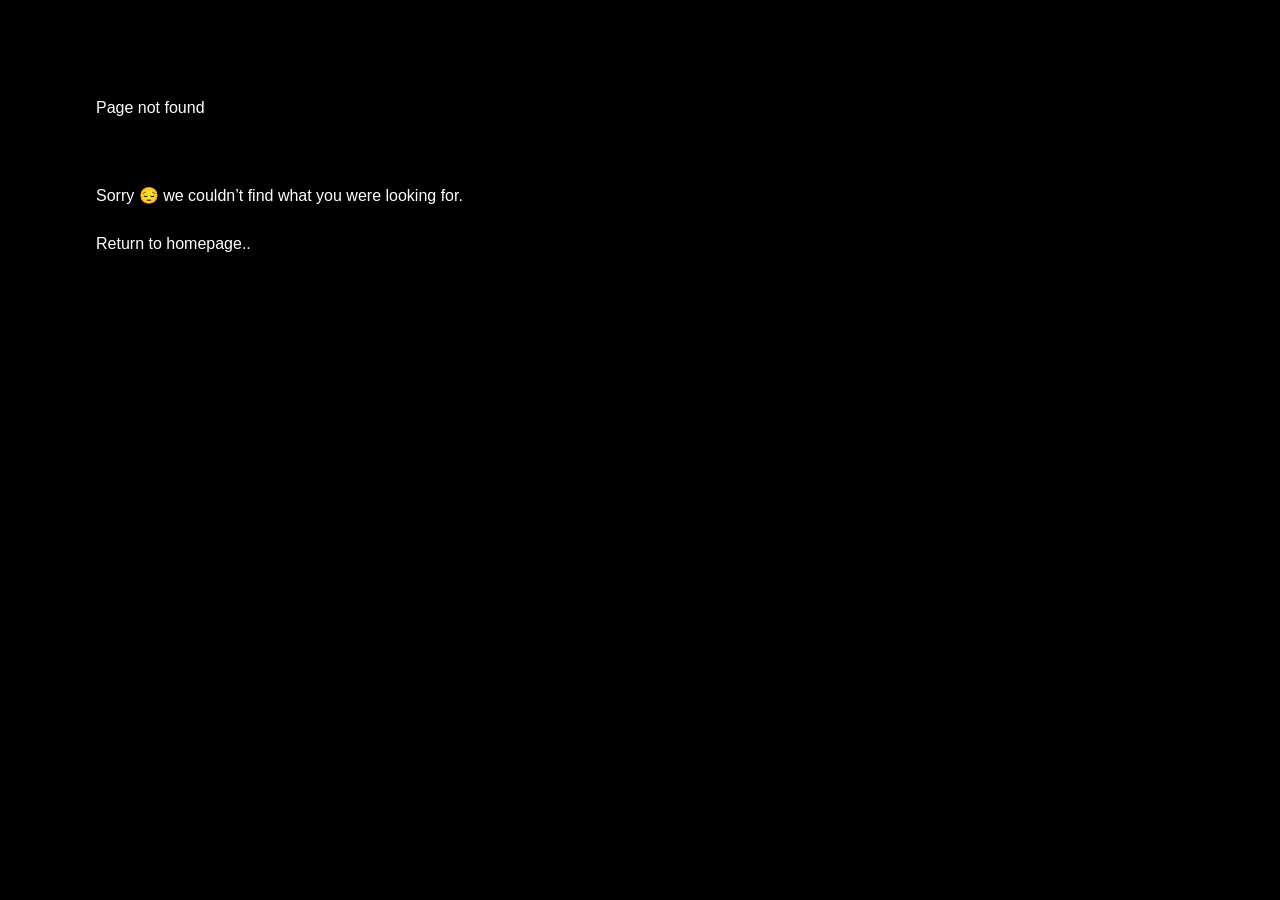
==== commit 92e7b0f2: "Updates" ====
--- a/404/index.html
+++ b/404/index.html
@@ -1,4 +1,4 @@
-<!DOCTYPE html><html lang="pl-PL"><head><meta charSet="utf-8"/><meta http-equiv="x-ua-compatible" content="ie=edge"/><meta name="viewport" content="width=device-width, initial-scale=1, shrink-to-fit=no"/><style data-href="/styles.7ea051f9b6f2f9a0ebe3.css" data-identity="gatsby-global-css">@font-face{font-display:swap;font-family:Montserrat;font-style:normal;font-weight:400;src:url(/static/montserrat-cyrillic-ext-400-normal-be7c8d4bb41261280793d050d7750fa3.woff2) format("woff2"),url(/static/montserrat-all-400-normal-815a9e9ccfffa41179b2e78aa4ca3b79.woff) format("woff");unicode-range:U+0460-052f,U+1c80-1c88,U+20b4,U+2de0-2dff,U+a640-a69f,U+fe2e-fe2f}@font-face{font-display:swap;font-family:Montserrat;font-style:normal;font-weight:400;src:url(/static/montserrat-cyrillic-400-normal-78211743d72d9a04678dc64605d4d8d2.woff2) format("woff2"),url(/static/montserrat-all-400-normal-815a9e9ccfffa41179b2e78aa4ca3b79.woff) format("woff");unicode-range:U+0400-045f,U+0490-0491,U+04b0-04b1,U+2116}@font-face{font-display:swap;font-family:Montserrat;font-style:normal;font-weight:400;src:url([data-uri]) format("woff2"),url(/static/montserrat-all-400-normal-815a9e9ccfffa41179b2e78aa4ca3b79.woff) format("woff");unicode-range:U+0102-0103,U+0110-0111,U+0128-0129,U+0168-0169,U+01a0-01a1,U+01af-01b0,U+1ea0-1ef9,U+20ab}@font-face{font-display:swap;font-family:Montserrat;font-style:normal;font-weight:400;src:url(/static/montserrat-latin-ext-400-normal-cdad8f0d701035d895b72705ecf33d16.woff2) format("woff2"),url(/static/montserrat-all-400-normal-815a9e9ccfffa41179b2e78aa4ca3b79.woff) format("woff");unicode-range:U+0100-024f,U+0259,U+1e??,U+2020,U+20a0-20ab,U+20ad-20cf,U+2113,U+2c60-2c7f,U+a720-a7ff}@font-face{font-display:swap;font-family:Montserrat;font-style:normal;font-weight:400;src:url(/static/montserrat-latin-400-normal-b07bcc994632839adaff56a67b143cf1.woff2) format("woff2"),url(/static/montserrat-all-400-normal-815a9e9ccfffa41179b2e78aa4ca3b79.woff) format("woff");unicode-range:U+00??,U+0131,U+0152-0153,U+02bb-02bc,U+02c6,U+02da,U+02dc,U+2000-206f,U+2074,U+20ac,U+2122,U+2191,U+2193,U+2212,U+2215,U+feff,U+fffd}@font-face{font-display:swap;font-family:Montserrat;font-style:normal;font-weight:500;src:url(/static/montserrat-cyrillic-ext-500-normal-c080e80e4b61566e11ce0824c7ea172b.woff2) format("woff2"),url(/static/montserrat-all-500-normal-d8fc4e81f21e4dc0ae187118724cf5ce.woff) format("woff");unicode-range:U+0460-052f,U+1c80-1c88,U+20b4,U+2de0-2dff,U+a640-a69f,U+fe2e-fe2f}@font-face{font-display:swap;font-family:Montserrat;font-style:normal;font-weight:500;src:url(/static/montserrat-cyrillic-500-normal-7b5c079250216c51c47e19b021cb209a.woff2) format("woff2"),url(/static/montserrat-all-500-normal-d8fc4e81f21e4dc0ae187118724cf5ce.woff) format("woff");unicode-range:U+0400-045f,U+0490-0491,U+04b0-04b1,U+2116}@font-face{font-display:swap;font-family:Montserrat;font-style:normal;font-weight:500;src:url([data-uri]) format("woff2"),url(/static/montserrat-all-500-normal-d8fc4e81f21e4dc0ae187118724cf5ce.woff) format("woff");unicode-range:U+0102-0103,U+0110-0111,U+0128-0129,U+0168-0169,U+01a0-01a1,U+01af-01b0,U+1ea0-1ef9,U+20ab}@font-face{font-display:swap;font-family:Montserrat;font-style:normal;font-weight:500;src:url(/static/montserrat-latin-ext-500-normal-e387c2fdb3b30cba4067aef496de52f0.woff2) format("woff2"),url(/static/montserrat-all-500-normal-d8fc4e81f21e4dc0ae187118724cf5ce.woff) format("woff");unicode-range:U+0100-024f,U+0259,U+1e??,U+2020,U+20a0-20ab,U+20ad-20cf,U+2113,U+2c60-2c7f,U+a720-a7ff}@font-face{font-display:swap;font-family:Montserrat;font-style:normal;font-weight:500;src:url(/static/montserrat-latin-500-normal-ade7985dfab42940651537039e999ad9.woff2) format("woff2"),url(/static/montserrat-all-500-normal-d8fc4e81f21e4dc0ae187118724cf5ce.woff) format("woff");unicode-range:U+00??,U+0131,U+0152-0153,U+02bb-02bc,U+02c6,U+02da,U+02dc,U+2000-206f,U+2074,U+20ac,U+2122,U+2191,U+2193,U+2212,U+2215,U+feff,U+fffd}@font-face{font-display:swap;font-family:Montserrat;font-style:normal;font-weight:600;src:url(/static/montserrat-cyrillic-ext-600-normal-d09d56dc897332f1abfb0d8227385740.woff2) format("woff2"),url(/static/montserrat-all-600-normal-42295c4a8c499b8278f01e5c3d304927.woff) format("woff");unicode-range:U+0460-052f,U+1c80-1c88,U+20b4,U+2de0-2dff,U+a640-a69f,U+fe2e-fe2f}@font-face{font-display:swap;font-family:Montserrat;font-style:normal;font-weight:600;src:url(/static/montserrat-cyrillic-600-normal-4653fdd6fa4e613f4e954bb3aabec452.woff2) format("woff2"),url(/static/montserrat-all-600-normal-42295c4a8c499b8278f01e5c3d304927.woff) format("woff");unicode-range:U+0400-045f,U+0490-0491,U+04b0-04b1,U+2116}@font-face{font-display:swap;font-family:Montserrat;font-style:normal;font-weight:600;src:url([data-uri]) format("woff2"),url(/static/montserrat-all-600-normal-42295c4a8c499b8278f01e5c3d304927.woff) format("woff");unicode-range:U+0102-0103,U+0110-0111,U+0128-0129,U+0168-0169,U+01a0-01a1,U+01af-01b0,U+1ea0-1ef9,U+20ab}@font-face{font-display:swap;font-family:Montserrat;font-style:normal;font-weight:600;src:url(/static/montserrat-latin-ext-600-normal-9a4fe2341e6c60c5d11efd4ff47102dd.woff2) format("woff2"),url(/static/montserrat-all-600-normal-42295c4a8c499b8278f01e5c3d304927.woff) format("woff");unicode-range:U+0100-024f,U+0259,U+1e??,U+2020,U+20a0-20ab,U+20ad-20cf,U+2113,U+2c60-2c7f,U+a720-a7ff}@font-face{font-display:swap;font-family:Montserrat;font-style:normal;font-weight:600;src:url(/static/montserrat-latin-600-normal-597e201023bc6774c5351cf40371d596.woff2) format("woff2"),url(/static/montserrat-all-600-normal-42295c4a8c499b8278f01e5c3d304927.woff) format("woff");unicode-range:U+00??,U+0131,U+0152-0153,U+02bb-02bc,U+02c6,U+02da,U+02dc,U+2000-206f,U+2074,U+20ac,U+2122,U+2191,U+2193,U+2212,U+2215,U+feff,U+fffd}@font-face{font-display:swap;font-family:Montserrat;font-style:normal;font-weight:700;src:url(/static/montserrat-cyrillic-ext-700-normal-09e522af955272fe255fde6fac2f37a0.woff2) format("woff2"),url(/static/montserrat-all-700-normal-ed42f12c8204ea6029e6f4dcacea9ee0.woff) format("woff");unicode-range:U+0460-052f,U+1c80-1c88,U+20b4,U+2de0-2dff,U+a640-a69f,U+fe2e-fe2f}@font-face{font-display:swap;font-family:Montserrat;font-style:normal;font-weight:700;src:url(/static/montserrat-cyrillic-700-normal-a5e01c0959edbabd113bf8ab9bd0c80d.woff2) format("woff2"),url(/static/montserrat-all-700-normal-ed42f12c8204ea6029e6f4dcacea9ee0.woff) format("woff");unicode-range:U+0400-045f,U+0490-0491,U+04b0-04b1,U+2116}@font-face{font-display:swap;font-family:Montserrat;font-style:normal;font-weight:700;src:url([data-uri]) format("woff2"),url(/static/montserrat-all-700-normal-ed42f12c8204ea6029e6f4dcacea9ee0.woff) format("woff");unicode-range:U+0102-0103,U+0110-0111,U+0128-0129,U+0168-0169,U+01a0-01a1,U+01af-01b0,U+1ea0-1ef9,U+20ab}@font-face{font-display:swap;font-family:Montserrat;font-style:normal;font-weight:700;src:url(/static/montserrat-latin-ext-700-normal-19b7a747f4357056c5cdd203163c390b.woff2) format("woff2"),url(/static/montserrat-all-700-normal-ed42f12c8204ea6029e6f4dcacea9ee0.woff) format("woff");unicode-range:U+0100-024f,U+0259,U+1e??,U+2020,U+20a0-20ab,U+20ad-20cf,U+2113,U+2c60-2c7f,U+a720-a7ff}@font-face{font-display:swap;font-family:Montserrat;font-style:normal;font-weight:700;src:url(/static/montserrat-latin-700-normal-686bda13a6c973520c205d18ad0c404d.woff2) format("woff2"),url(/static/montserrat-all-700-normal-ed42f12c8204ea6029e6f4dcacea9ee0.woff) format("woff");unicode-range:U+00??,U+0131,U+0152-0153,U+02bb-02bc,U+02c6,U+02da,U+02dc,U+2000-206f,U+2074,U+20ac,U+2122,U+2191,U+2193,U+2212,U+2215,U+feff,U+fffd}@font-face{font-display:swap;font-family:Open Sans;font-style:normal;font-weight:400;src:url(/static/open-sans-cyrillic-ext-400-normal-432abaf385d938750963d74176d9f862.woff2) format("woff2"),url(/static/open-sans-all-400-normal-fd1a30188fbba33c197111853f7de9ab.woff) format("woff");unicode-range:U+0460-052f,U+1c80-1c88,U+20b4,U+2de0-2dff,U+a640-a69f,U+fe2e-fe2f}@font-face{font-display:swap;font-family:Open Sans;font-style:normal;font-weight:400;src:url(/static/open-sans-cyrillic-400-normal-8c8b009e2308cfd366740eca4d4eafa6.woff2) format("woff2"),url(/static/open-sans-all-400-normal-fd1a30188fbba33c197111853f7de9ab.woff) format("woff");unicode-range:U+0400-045f,U+0490-0491,U+04b0-04b1,U+2116}@font-face{font-display:swap;font-family:Open Sans;font-style:normal;font-weight:400;src:url([data-uri]) format("woff2"),url(/static/open-sans-all-400-normal-fd1a30188fbba33c197111853f7de9ab.woff) format("woff");unicode-range:U+1f??}@font-face{font-display:swap;font-family:Open Sans;font-style:normal;font-weight:400;src:url([data-uri]) format("woff2"),url(/static/open-sans-all-400-normal-fd1a30188fbba33c197111853f7de9ab.woff) format("woff");unicode-range:U+0370-03ff}@font-face{font-display:swap;font-family:Open Sans;font-style:normal;font-weight:400;src:url([data-uri]) format("woff2"),url(/static/open-sans-all-400-normal-fd1a30188fbba33c197111853f7de9ab.woff) format("woff");unicode-range:U+0590-05ff,U+20aa,U+25cc,U+fb1d-fb4f}@font-face{font-display:swap;font-family:Open Sans;font-style:normal;font-weight:400;src:url([data-uri]) format("woff2"),url(/static/open-sans-all-400-normal-fd1a30188fbba33c197111853f7de9ab.woff) format("woff");unicode-range:U+0102-0103,U+0110-0111,U+0128-0129,U+0168-0169,U+01a0-01a1,U+01af-01b0,U+1ea0-1ef9,U+20ab}@font-face{font-display:swap;font-family:Open Sans;font-style:normal;font-weight:400;src:url(/static/open-sans-latin-ext-400-normal-0950a0dbc206706736db7e470e257e77.woff2) format("woff2"),url(/static/open-sans-all-400-normal-fd1a30188fbba33c197111853f7de9ab.woff) format("woff");unicode-range:U+0100-024f,U+0259,U+1e??,U+2020,U+20a0-20ab,U+20ad-20cf,U+2113,U+2c60-2c7f,U+a720-a7ff}@font-face{font-display:swap;font-family:Open Sans;font-style:normal;font-weight:400;src:url(/static/open-sans-latin-400-normal-a2d02404d087c7c068d4266172a0933d.woff2) format("woff2"),url(/static/open-sans-all-400-normal-fd1a30188fbba33c197111853f7de9ab.woff) format("woff");unicode-range:U+00??,U+0131,U+0152-0153,U+02bb-02bc,U+02c6,U+02da,U+02dc,U+2000-206f,U+2074,U+20ac,U+2122,U+2191,U+2193,U+2212,U+2215,U+feff,U+fffd}@font-face{font-display:swap;font-family:Open Sans;font-style:normal;font-weight:700;src:url(/static/open-sans-cyrillic-ext-700-normal-3c59ade8b77934a45b30d8f4b6a83495.woff2) format("woff2"),url(/static/open-sans-all-700-normal-3499b9716301bd3c513c34b7c1e26c32.woff) format("woff");unicode-range:U+0460-052f,U+1c80-1c88,U+20b4,U+2de0-2dff,U+a640-a69f,U+fe2e-fe2f}@font-face{font-display:swap;font-family:Open Sans;font-style:normal;font-weight:700;src:url([data-uri]) format("woff2"),url(/static/open-sans-all-700-normal-3499b9716301bd3c513c34b7c1e26c32.woff) format("woff");unicode-range:U+0400-045f,U+0490-0491,U+04b0-04b1,U+2116}@font-face{font-display:swap;font-family:Open Sans;font-style:normal;font-weight:700;src:url([data-uri]) format("woff2"),url(/static/open-sans-all-700-normal-3499b9716301bd3c513c34b7c1e26c32.woff) format("woff");unicode-range:U+1f??}@font-face{font-display:swap;font-family:Open Sans;font-style:normal;font-weight:700;src:url([data-uri]) format("woff2"),url(/static/open-sans-all-700-normal-3499b9716301bd3c513c34b7c1e26c32.woff) format("woff");unicode-range:U+0370-03ff}@font-face{font-display:swap;font-family:Open Sans;font-style:normal;font-weight:700;src:url([data-uri]) format("woff2"),url(/static/open-sans-all-700-normal-3499b9716301bd3c513c34b7c1e26c32.woff) format("woff");unicode-range:U+0590-05ff,U+20aa,U+25cc,U+fb1d-fb4f}@font-face{font-display:swap;font-family:Open Sans;font-style:normal;font-weight:700;src:url([data-uri]) format("woff2"),url(/static/open-sans-all-700-normal-3499b9716301bd3c513c34b7c1e26c32.woff) format("woff");unicode-range:U+0102-0103,U+0110-0111,U+0128-0129,U+0168-0169,U+01a0-01a1,U+01af-01b0,U+1ea0-1ef9,U+20ab}@font-face{font-display:swap;font-family:Open Sans;font-style:normal;font-weight:700;src:url(/static/open-sans-latin-ext-700-normal-45e8e1ac313ddc44a97304a523fcd9a8.woff2) format("woff2"),url(/static/open-sans-all-700-normal-3499b9716301bd3c513c34b7c1e26c32.woff) format("woff");unicode-range:U+0100-024f,U+0259,U+1e??,U+2020,U+20a0-20ab,U+20ad-20cf,U+2113,U+2c60-2c7f,U+a720-a7ff}@font-face{font-display:swap;font-family:Open Sans;font-style:normal;font-weight:700;src:url(/static/open-sans-latin-700-normal-166dc5efb248e57520964b354e0b38bb.woff2) format("woff2"),url(/static/open-sans-all-700-normal-3499b9716301bd3c513c34b7c1e26c32.woff) format("woff");unicode-range:U+00??,U+0131,U+0152-0153,U+02bb-02bc,U+02c6,U+02da,U+02dc,U+2000-206f,U+2074,U+20ac,U+2122,U+2191,U+2193,U+2212,U+2215,U+feff,U+fffd}</style><meta name="generator" content="Gatsby 4.1.0"/><style>.gatsby-image-wrapper{position:relative;overflow:hidden}.gatsby-image-wrapper picture.object-fit-polyfill{position:static!important}.gatsby-image-wrapper img{bottom:0;height:100%;left:0;margin:0;max-width:none;padding:0;position:absolute;right:0;top:0;width:100%;object-fit:cover}.gatsby-image-wrapper [data-main-image]{opacity:0;transform:translateZ(0);transition:opacity .25s linear;will-change:opacity}.gatsby-image-wrapper-constrained{display:inline-block;vertical-align:top}</style><noscript><style>.gatsby-image-wrapper noscript [data-main-image]{opacity:1!important}.gatsby-image-wrapper [data-placeholder-image]{opacity:0!important}</style></noscript><script type="module">const e="undefined"!=typeof HTMLImageElement&&"loading"in HTMLImageElement.prototype;e&&document.body.addEventListener("load",(function(e){if(void 0===e.target.dataset.mainImage)return;if(void 0===e.target.dataset.gatsbyImageSsr)return;const t=e.target;let a=null,n=t;for(;null===a&&n;)void 0!==n.parentNode.dataset.gatsbyImageWrapper&&(a=n.parentNode),n=n.parentNode;const o=a.querySelector("[data-placeholder-image]"),r=new Image;r.src=t.currentSrc,r.decode().catch((()=>{})).then((()=>{t.style.opacity=1,o&&(o.style.opacity=0,o.style.transition="opacity 500ms linear")}))}),!0);</script><title data-react-helmet="true"></title><link data-react-helmet="true" rel="alternate" hrefLang="x-default" href="https://deepsat.github.io"/><link data-react-helmet="true" rel="alternate" hrefLang="pl-PL" href="https://deepsat.github.io/404/"/><link data-react-helmet="true" rel="alternate" hrefLang="en-GB" href="https://deepsat.github.io/en/404/"/><meta data-react-helmet="true" property="og:locale" content="pl_PL"/><meta data-react-helmet="true" property="og:locale:alternate" content="en_GB"/><link rel="sitemap" type="application/xml" href="/sitemap/sitemap-index.xml"/><link rel="icon" href="/favicon-32x32.png?v=e6d88854ad7c253dd382562ec9137b37" type="image/png"/><link rel="manifest" href="/manifest.webmanifest" crossorigin="anonymous"/><link rel="apple-touch-icon" sizes="48x48" href="/icons/icon-48x48.png?v=e6d88854ad7c253dd382562ec9137b37"/><link rel="apple-touch-icon" sizes="72x72" href="/icons/icon-72x72.png?v=e6d88854ad7c253dd382562ec9137b37"/><link rel="apple-touch-icon" sizes="96x96" href="/icons/icon-96x96.png?v=e6d88854ad7c253dd382562ec9137b37"/><link rel="apple-touch-icon" sizes="144x144" href="/icons/icon-144x144.png?v=e6d88854ad7c253dd382562ec9137b37"/><link rel="apple-touch-icon" sizes="192x192" href="/icons/icon-192x192.png?v=e6d88854ad7c253dd382562ec9137b37"/><link rel="apple-touch-icon" sizes="256x256" href="/icons/icon-256x256.png?v=e6d88854ad7c253dd382562ec9137b37"/><link rel="apple-touch-icon" sizes="384x384" href="/icons/icon-384x384.png?v=e6d88854ad7c253dd382562ec9137b37"/><link rel="apple-touch-icon" sizes="512x512" href="/icons/icon-512x512.png?v=e6d88854ad7c253dd382562ec9137b37"/><link as="script" rel="preload" href="/webpack-runtime-aefd59eb265392f889db.js"/><link as="script" rel="preload" href="/framework-94cb54f716d5faddf8b7.js"/><link as="script" rel="preload" href="/app-63eff6647494d910c1bb.js"/><link as="script" rel="preload" href="/component---src-pages-404-js-33972b5052e4e472cece.js"/><link as="fetch" rel="preload" href="/page-data/404/page-data.json" crossorigin="anonymous"/><link as="fetch" rel="preload" href="/page-data/sq/d/1239077767.json" crossorigin="anonymous"/><link as="fetch" rel="preload" href="/page-data/sq/d/3280999885.json" crossorigin="anonymous"/><link as="fetch" rel="preload" href="/page-data/app-data.json" crossorigin="anonymous"/></head><body><script>(function setScript(initialValue) {
+<!DOCTYPE html><html lang="pl-PL"><head><meta charSet="utf-8"/><meta http-equiv="x-ua-compatible" content="ie=edge"/><meta name="viewport" content="width=device-width, initial-scale=1, shrink-to-fit=no"/><style data-href="/styles.7ea051f9b6f2f9a0ebe3.css" data-identity="gatsby-global-css">@font-face{font-display:swap;font-family:Montserrat;font-style:normal;font-weight:400;src:url(/static/montserrat-cyrillic-ext-400-normal-be7c8d4bb41261280793d050d7750fa3.woff2) format("woff2"),url(/static/montserrat-all-400-normal-815a9e9ccfffa41179b2e78aa4ca3b79.woff) format("woff");unicode-range:U+0460-052f,U+1c80-1c88,U+20b4,U+2de0-2dff,U+a640-a69f,U+fe2e-fe2f}@font-face{font-display:swap;font-family:Montserrat;font-style:normal;font-weight:400;src:url(/static/montserrat-cyrillic-400-normal-78211743d72d9a04678dc64605d4d8d2.woff2) format("woff2"),url(/static/montserrat-all-400-normal-815a9e9ccfffa41179b2e78aa4ca3b79.woff) format("woff");unicode-range:U+0400-045f,U+0490-0491,U+04b0-04b1,U+2116}@font-face{font-display:swap;font-family:Montserrat;font-style:normal;font-weight:400;src:url([data-uri]) format("woff2"),url(/static/montserrat-all-400-normal-815a9e9ccfffa41179b2e78aa4ca3b79.woff) format("woff");unicode-range:U+0102-0103,U+0110-0111,U+0128-0129,U+0168-0169,U+01a0-01a1,U+01af-01b0,U+1ea0-1ef9,U+20ab}@font-face{font-display:swap;font-family:Montserrat;font-style:normal;font-weight:400;src:url(/static/montserrat-latin-ext-400-normal-cdad8f0d701035d895b72705ecf33d16.woff2) format("woff2"),url(/static/montserrat-all-400-normal-815a9e9ccfffa41179b2e78aa4ca3b79.woff) format("woff");unicode-range:U+0100-024f,U+0259,U+1e??,U+2020,U+20a0-20ab,U+20ad-20cf,U+2113,U+2c60-2c7f,U+a720-a7ff}@font-face{font-display:swap;font-family:Montserrat;font-style:normal;font-weight:400;src:url(/static/montserrat-latin-400-normal-b07bcc994632839adaff56a67b143cf1.woff2) format("woff2"),url(/static/montserrat-all-400-normal-815a9e9ccfffa41179b2e78aa4ca3b79.woff) format("woff");unicode-range:U+00??,U+0131,U+0152-0153,U+02bb-02bc,U+02c6,U+02da,U+02dc,U+2000-206f,U+2074,U+20ac,U+2122,U+2191,U+2193,U+2212,U+2215,U+feff,U+fffd}@font-face{font-display:swap;font-family:Montserrat;font-style:normal;font-weight:500;src:url(/static/montserrat-cyrillic-ext-500-normal-c080e80e4b61566e11ce0824c7ea172b.woff2) format("woff2"),url(/static/montserrat-all-500-normal-d8fc4e81f21e4dc0ae187118724cf5ce.woff) format("woff");unicode-range:U+0460-052f,U+1c80-1c88,U+20b4,U+2de0-2dff,U+a640-a69f,U+fe2e-fe2f}@font-face{font-display:swap;font-family:Montserrat;font-style:normal;font-weight:500;src:url(/static/montserrat-cyrillic-500-normal-7b5c079250216c51c47e19b021cb209a.woff2) format("woff2"),url(/static/montserrat-all-500-normal-d8fc4e81f21e4dc0ae187118724cf5ce.woff) format("woff");unicode-range:U+0400-045f,U+0490-0491,U+04b0-04b1,U+2116}@font-face{font-display:swap;font-family:Montserrat;font-style:normal;font-weight:500;src:url([data-uri]) format("woff2"),url(/static/montserrat-all-500-normal-d8fc4e81f21e4dc0ae187118724cf5ce.woff) format("woff");unicode-range:U+0102-0103,U+0110-0111,U+0128-0129,U+0168-0169,U+01a0-01a1,U+01af-01b0,U+1ea0-1ef9,U+20ab}@font-face{font-display:swap;font-family:Montserrat;font-style:normal;font-weight:500;src:url(/static/montserrat-latin-ext-500-normal-e387c2fdb3b30cba4067aef496de52f0.woff2) format("woff2"),url(/static/montserrat-all-500-normal-d8fc4e81f21e4dc0ae187118724cf5ce.woff) format("woff");unicode-range:U+0100-024f,U+0259,U+1e??,U+2020,U+20a0-20ab,U+20ad-20cf,U+2113,U+2c60-2c7f,U+a720-a7ff}@font-face{font-display:swap;font-family:Montserrat;font-style:normal;font-weight:500;src:url(/static/montserrat-latin-500-normal-ade7985dfab42940651537039e999ad9.woff2) format("woff2"),url(/static/montserrat-all-500-normal-d8fc4e81f21e4dc0ae187118724cf5ce.woff) format("woff");unicode-range:U+00??,U+0131,U+0152-0153,U+02bb-02bc,U+02c6,U+02da,U+02dc,U+2000-206f,U+2074,U+20ac,U+2122,U+2191,U+2193,U+2212,U+2215,U+feff,U+fffd}@font-face{font-display:swap;font-family:Montserrat;font-style:normal;font-weight:600;src:url(/static/montserrat-cyrillic-ext-600-normal-d09d56dc897332f1abfb0d8227385740.woff2) format("woff2"),url(/static/montserrat-all-600-normal-42295c4a8c499b8278f01e5c3d304927.woff) format("woff");unicode-range:U+0460-052f,U+1c80-1c88,U+20b4,U+2de0-2dff,U+a640-a69f,U+fe2e-fe2f}@font-face{font-display:swap;font-family:Montserrat;font-style:normal;font-weight:600;src:url(/static/montserrat-cyrillic-600-normal-4653fdd6fa4e613f4e954bb3aabec452.woff2) format("woff2"),url(/static/montserrat-all-600-normal-42295c4a8c499b8278f01e5c3d304927.woff) format("woff");unicode-range:U+0400-045f,U+0490-0491,U+04b0-04b1,U+2116}@font-face{font-display:swap;font-family:Montserrat;font-style:normal;font-weight:600;src:url([data-uri]) format("woff2"),url(/static/montserrat-all-600-normal-42295c4a8c499b8278f01e5c3d304927.woff) format("woff");unicode-range:U+0102-0103,U+0110-0111,U+0128-0129,U+0168-0169,U+01a0-01a1,U+01af-01b0,U+1ea0-1ef9,U+20ab}@font-face{font-display:swap;font-family:Montserrat;font-style:normal;font-weight:600;src:url(/static/montserrat-latin-ext-600-normal-9a4fe2341e6c60c5d11efd4ff47102dd.woff2) format("woff2"),url(/static/montserrat-all-600-normal-42295c4a8c499b8278f01e5c3d304927.woff) format("woff");unicode-range:U+0100-024f,U+0259,U+1e??,U+2020,U+20a0-20ab,U+20ad-20cf,U+2113,U+2c60-2c7f,U+a720-a7ff}@font-face{font-display:swap;font-family:Montserrat;font-style:normal;font-weight:600;src:url(/static/montserrat-latin-600-normal-597e201023bc6774c5351cf40371d596.woff2) format("woff2"),url(/static/montserrat-all-600-normal-42295c4a8c499b8278f01e5c3d304927.woff) format("woff");unicode-range:U+00??,U+0131,U+0152-0153,U+02bb-02bc,U+02c6,U+02da,U+02dc,U+2000-206f,U+2074,U+20ac,U+2122,U+2191,U+2193,U+2212,U+2215,U+feff,U+fffd}@font-face{font-display:swap;font-family:Montserrat;font-style:normal;font-weight:700;src:url(/static/montserrat-cyrillic-ext-700-normal-09e522af955272fe255fde6fac2f37a0.woff2) format("woff2"),url(/static/montserrat-all-700-normal-ed42f12c8204ea6029e6f4dcacea9ee0.woff) format("woff");unicode-range:U+0460-052f,U+1c80-1c88,U+20b4,U+2de0-2dff,U+a640-a69f,U+fe2e-fe2f}@font-face{font-display:swap;font-family:Montserrat;font-style:normal;font-weight:700;src:url(/static/montserrat-cyrillic-700-normal-a5e01c0959edbabd113bf8ab9bd0c80d.woff2) format("woff2"),url(/static/montserrat-all-700-normal-ed42f12c8204ea6029e6f4dcacea9ee0.woff) format("woff");unicode-range:U+0400-045f,U+0490-0491,U+04b0-04b1,U+2116}@font-face{font-display:swap;font-family:Montserrat;font-style:normal;font-weight:700;src:url([data-uri]) format("woff2"),url(/static/montserrat-all-700-normal-ed42f12c8204ea6029e6f4dcacea9ee0.woff) format("woff");unicode-range:U+0102-0103,U+0110-0111,U+0128-0129,U+0168-0169,U+01a0-01a1,U+01af-01b0,U+1ea0-1ef9,U+20ab}@font-face{font-display:swap;font-family:Montserrat;font-style:normal;font-weight:700;src:url(/static/montserrat-latin-ext-700-normal-19b7a747f4357056c5cdd203163c390b.woff2) format("woff2"),url(/static/montserrat-all-700-normal-ed42f12c8204ea6029e6f4dcacea9ee0.woff) format("woff");unicode-range:U+0100-024f,U+0259,U+1e??,U+2020,U+20a0-20ab,U+20ad-20cf,U+2113,U+2c60-2c7f,U+a720-a7ff}@font-face{font-display:swap;font-family:Montserrat;font-style:normal;font-weight:700;src:url(/static/montserrat-latin-700-normal-686bda13a6c973520c205d18ad0c404d.woff2) format("woff2"),url(/static/montserrat-all-700-normal-ed42f12c8204ea6029e6f4dcacea9ee0.woff) format("woff");unicode-range:U+00??,U+0131,U+0152-0153,U+02bb-02bc,U+02c6,U+02da,U+02dc,U+2000-206f,U+2074,U+20ac,U+2122,U+2191,U+2193,U+2212,U+2215,U+feff,U+fffd}@font-face{font-display:swap;font-family:Open Sans;font-style:normal;font-weight:400;src:url(/static/open-sans-cyrillic-ext-400-normal-432abaf385d938750963d74176d9f862.woff2) format("woff2"),url(/static/open-sans-all-400-normal-fd1a30188fbba33c197111853f7de9ab.woff) format("woff");unicode-range:U+0460-052f,U+1c80-1c88,U+20b4,U+2de0-2dff,U+a640-a69f,U+fe2e-fe2f}@font-face{font-display:swap;font-family:Open Sans;font-style:normal;font-weight:400;src:url(/static/open-sans-cyrillic-400-normal-8c8b009e2308cfd366740eca4d4eafa6.woff2) format("woff2"),url(/static/open-sans-all-400-normal-fd1a30188fbba33c197111853f7de9ab.woff) format("woff");unicode-range:U+0400-045f,U+0490-0491,U+04b0-04b1,U+2116}@font-face{font-display:swap;font-family:Open Sans;font-style:normal;font-weight:400;src:url([data-uri]) format("woff2"),url(/static/open-sans-all-400-normal-fd1a30188fbba33c197111853f7de9ab.woff) format("woff");unicode-range:U+1f??}@font-face{font-display:swap;font-family:Open Sans;font-style:normal;font-weight:400;src:url([data-uri]) format("woff2"),url(/static/open-sans-all-400-normal-fd1a30188fbba33c197111853f7de9ab.woff) format("woff");unicode-range:U+0370-03ff}@font-face{font-display:swap;font-family:Open Sans;font-style:normal;font-weight:400;src:url([data-uri]) format("woff2"),url(/static/open-sans-all-400-normal-fd1a30188fbba33c197111853f7de9ab.woff) format("woff");unicode-range:U+0590-05ff,U+20aa,U+25cc,U+fb1d-fb4f}@font-face{font-display:swap;font-family:Open Sans;font-style:normal;font-weight:400;src:url([data-uri]) format("woff2"),url(/static/open-sans-all-400-normal-fd1a30188fbba33c197111853f7de9ab.woff) format("woff");unicode-range:U+0102-0103,U+0110-0111,U+0128-0129,U+0168-0169,U+01a0-01a1,U+01af-01b0,U+1ea0-1ef9,U+20ab}@font-face{font-display:swap;font-family:Open Sans;font-style:normal;font-weight:400;src:url(/static/open-sans-latin-ext-400-normal-0950a0dbc206706736db7e470e257e77.woff2) format("woff2"),url(/static/open-sans-all-400-normal-fd1a30188fbba33c197111853f7de9ab.woff) format("woff");unicode-range:U+0100-024f,U+0259,U+1e??,U+2020,U+20a0-20ab,U+20ad-20cf,U+2113,U+2c60-2c7f,U+a720-a7ff}@font-face{font-display:swap;font-family:Open Sans;font-style:normal;font-weight:400;src:url(/static/open-sans-latin-400-normal-a2d02404d087c7c068d4266172a0933d.woff2) format("woff2"),url(/static/open-sans-all-400-normal-fd1a30188fbba33c197111853f7de9ab.woff) format("woff");unicode-range:U+00??,U+0131,U+0152-0153,U+02bb-02bc,U+02c6,U+02da,U+02dc,U+2000-206f,U+2074,U+20ac,U+2122,U+2191,U+2193,U+2212,U+2215,U+feff,U+fffd}@font-face{font-display:swap;font-family:Open Sans;font-style:normal;font-weight:700;src:url(/static/open-sans-cyrillic-ext-700-normal-3c59ade8b77934a45b30d8f4b6a83495.woff2) format("woff2"),url(/static/open-sans-all-700-normal-3499b9716301bd3c513c34b7c1e26c32.woff) format("woff");unicode-range:U+0460-052f,U+1c80-1c88,U+20b4,U+2de0-2dff,U+a640-a69f,U+fe2e-fe2f}@font-face{font-display:swap;font-family:Open Sans;font-style:normal;font-weight:700;src:url([data-uri]) format("woff2"),url(/static/open-sans-all-700-normal-3499b9716301bd3c513c34b7c1e26c32.woff) format("woff");unicode-range:U+0400-045f,U+0490-0491,U+04b0-04b1,U+2116}@font-face{font-display:swap;font-family:Open Sans;font-style:normal;font-weight:700;src:url([data-uri]) format("woff2"),url(/static/open-sans-all-700-normal-3499b9716301bd3c513c34b7c1e26c32.woff) format("woff");unicode-range:U+1f??}@font-face{font-display:swap;font-family:Open Sans;font-style:normal;font-weight:700;src:url([data-uri]) format("woff2"),url(/static/open-sans-all-700-normal-3499b9716301bd3c513c34b7c1e26c32.woff) format("woff");unicode-range:U+0370-03ff}@font-face{font-display:swap;font-family:Open Sans;font-style:normal;font-weight:700;src:url([data-uri]) format("woff2"),url(/static/open-sans-all-700-normal-3499b9716301bd3c513c34b7c1e26c32.woff) format("woff");unicode-range:U+0590-05ff,U+20aa,U+25cc,U+fb1d-fb4f}@font-face{font-display:swap;font-family:Open Sans;font-style:normal;font-weight:700;src:url([data-uri]) format("woff2"),url(/static/open-sans-all-700-normal-3499b9716301bd3c513c34b7c1e26c32.woff) format("woff");unicode-range:U+0102-0103,U+0110-0111,U+0128-0129,U+0168-0169,U+01a0-01a1,U+01af-01b0,U+1ea0-1ef9,U+20ab}@font-face{font-display:swap;font-family:Open Sans;font-style:normal;font-weight:700;src:url(/static/open-sans-latin-ext-700-normal-45e8e1ac313ddc44a97304a523fcd9a8.woff2) format("woff2"),url(/static/open-sans-all-700-normal-3499b9716301bd3c513c34b7c1e26c32.woff) format("woff");unicode-range:U+0100-024f,U+0259,U+1e??,U+2020,U+20a0-20ab,U+20ad-20cf,U+2113,U+2c60-2c7f,U+a720-a7ff}@font-face{font-display:swap;font-family:Open Sans;font-style:normal;font-weight:700;src:url(/static/open-sans-latin-700-normal-166dc5efb248e57520964b354e0b38bb.woff2) format("woff2"),url(/static/open-sans-all-700-normal-3499b9716301bd3c513c34b7c1e26c32.woff) format("woff");unicode-range:U+00??,U+0131,U+0152-0153,U+02bb-02bc,U+02c6,U+02da,U+02dc,U+2000-206f,U+2074,U+20ac,U+2122,U+2191,U+2193,U+2212,U+2215,U+feff,U+fffd}</style><meta name="generator" content="Gatsby 4.1.0"/><style>.gatsby-image-wrapper{position:relative;overflow:hidden}.gatsby-image-wrapper picture.object-fit-polyfill{position:static!important}.gatsby-image-wrapper img{bottom:0;height:100%;left:0;margin:0;max-width:none;padding:0;position:absolute;right:0;top:0;width:100%;object-fit:cover}.gatsby-image-wrapper [data-main-image]{opacity:0;transform:translateZ(0);transition:opacity .25s linear;will-change:opacity}.gatsby-image-wrapper-constrained{display:inline-block;vertical-align:top}</style><noscript><style>.gatsby-image-wrapper noscript [data-main-image]{opacity:1!important}.gatsby-image-wrapper [data-placeholder-image]{opacity:0!important}</style></noscript><script type="module">const e="undefined"!=typeof HTMLImageElement&&"loading"in HTMLImageElement.prototype;e&&document.body.addEventListener("load",(function(e){if(void 0===e.target.dataset.mainImage)return;if(void 0===e.target.dataset.gatsbyImageSsr)return;const t=e.target;let a=null,n=t;for(;null===a&&n;)void 0!==n.parentNode.dataset.gatsbyImageWrapper&&(a=n.parentNode),n=n.parentNode;const o=a.querySelector("[data-placeholder-image]"),r=new Image;r.src=t.currentSrc,r.decode().catch((()=>{})).then((()=>{t.style.opacity=1,o&&(o.style.opacity=0,o.style.transition="opacity 500ms linear")}))}),!0);</script><title data-react-helmet="true"></title><link data-react-helmet="true" rel="alternate" hrefLang="x-default" href="https://deepsat.github.io"/><link data-react-helmet="true" rel="alternate" hrefLang="pl-PL" href="https://deepsat.github.io/404/"/><link data-react-helmet="true" rel="alternate" hrefLang="en-GB" href="https://deepsat.github.io/en/404/"/><meta data-react-helmet="true" property="og:locale" content="pl_PL"/><meta data-react-helmet="true" property="og:locale:alternate" content="en_GB"/><link rel="sitemap" type="application/xml" href="/sitemap/sitemap-index.xml"/><link rel="icon" href="/favicon-32x32.png?v=e6d88854ad7c253dd382562ec9137b37" type="image/png"/><link rel="manifest" href="/manifest.webmanifest" crossorigin="anonymous"/><link rel="apple-touch-icon" sizes="48x48" href="/icons/icon-48x48.png?v=e6d88854ad7c253dd382562ec9137b37"/><link rel="apple-touch-icon" sizes="72x72" href="/icons/icon-72x72.png?v=e6d88854ad7c253dd382562ec9137b37"/><link rel="apple-touch-icon" sizes="96x96" href="/icons/icon-96x96.png?v=e6d88854ad7c253dd382562ec9137b37"/><link rel="apple-touch-icon" sizes="144x144" href="/icons/icon-144x144.png?v=e6d88854ad7c253dd382562ec9137b37"/><link rel="apple-touch-icon" sizes="192x192" href="/icons/icon-192x192.png?v=e6d88854ad7c253dd382562ec9137b37"/><link rel="apple-touch-icon" sizes="256x256" href="/icons/icon-256x256.png?v=e6d88854ad7c253dd382562ec9137b37"/><link rel="apple-touch-icon" sizes="384x384" href="/icons/icon-384x384.png?v=e6d88854ad7c253dd382562ec9137b37"/><link rel="apple-touch-icon" sizes="512x512" href="/icons/icon-512x512.png?v=e6d88854ad7c253dd382562ec9137b37"/><link as="script" rel="preload" href="/webpack-runtime-a5485e6af86701a55856.js"/><link as="script" rel="preload" href="/framework-94cb54f716d5faddf8b7.js"/><link as="script" rel="preload" href="/app-63eff6647494d910c1bb.js"/><link as="script" rel="preload" href="/component---src-pages-404-js-75c0774fe3107dc7d1e6.js"/><link as="fetch" rel="preload" href="/page-data/404/page-data.json" crossorigin="anonymous"/><link as="fetch" rel="preload" href="/page-data/sq/d/1239077767.json" crossorigin="anonymous"/><link as="fetch" rel="preload" href="/page-data/sq/d/3280999885.json" crossorigin="anonymous"/><link as="fetch" rel="preload" href="/page-data/app-data.json" crossorigin="anonymous"/></head><body><script>(function setScript(initialValue) {
   var mql = window.matchMedia("(prefers-color-scheme: dark)");
   var systemPreference = mql.matches ? "dark" : "light";
   var persistedPreference;
@@ -22,4 +22,4 @@
     var root = document.documentElement;
     root.style.setProperty("--chakra-ui-color-mode", colorMode);
   }
-})('light')</script><div id="___gatsby"><style data-emotion="css-global 1d0aa1m">:host,:root{--chakra-ring-inset:var(--chakra-empty,/*!*/ /*!*/);--chakra-ring-offset-width:0px;--chakra-ring-offset-color:#fff;--chakra-ring-color:rgba(66, 153, 225, 0.6);--chakra-ring-offset-shadow:0 0 #0000;--chakra-ring-shadow:0 0 #0000;--chakra-space-x-reverse:0;--chakra-space-y-reverse:0;--chakra-colors-transparent:transparent;--chakra-colors-current:currentColor;--chakra-colors-black:#000000;--chakra-colors-white:#FFFFFF;--chakra-colors-whiteAlpha-50:rgba(255, 255, 255, 0.04);--chakra-colors-whiteAlpha-100:rgba(255, 255, 255, 0.06);--chakra-colors-whiteAlpha-200:rgba(255, 255, 255, 0.08);--chakra-colors-whiteAlpha-300:rgba(255, 255, 255, 0.16);--chakra-colors-whiteAlpha-400:rgba(255, 255, 255, 0.24);--chakra-colors-whiteAlpha-500:rgba(255, 255, 255, 0.36);--chakra-colors-whiteAlpha-600:rgba(255, 255, 255, 0.48);--chakra-colors-whiteAlpha-700:rgba(255, 255, 255, 0.64);--chakra-colors-whiteAlpha-800:rgba(255, 255, 255, 0.80);--chakra-colors-whiteAlpha-900:rgba(255, 255, 255, 0.92);--chakra-colors-blackAlpha-50:rgba(0, 0, 0, 0.04);--chakra-colors-blackAlpha-100:rgba(0, 0, 0, 0.06);--chakra-colors-blackAlpha-200:rgba(0, 0, 0, 0.08);--chakra-colors-blackAlpha-300:rgba(0, 0, 0, 0.16);--chakra-colors-blackAlpha-400:rgba(0, 0, 0, 0.24);--chakra-colors-blackAlpha-500:rgba(0, 0, 0, 0.36);--chakra-colors-blackAlpha-600:rgba(0, 0, 0, 0.48);--chakra-colors-blackAlpha-700:rgba(0, 0, 0, 0.64);--chakra-colors-blackAlpha-800:rgba(0, 0, 0, 0.80);--chakra-colors-blackAlpha-900:rgba(0, 0, 0, 0.92);--chakra-colors-gray-50:#F7FAFC;--chakra-colors-gray-100:#EDF2F7;--chakra-colors-gray-200:#E2E8F0;--chakra-colors-gray-300:#CBD5E0;--chakra-colors-gray-400:#A0AEC0;--chakra-colors-gray-500:#718096;--chakra-colors-gray-600:#4A5568;--chakra-colors-gray-700:#2D3748;--chakra-colors-gray-800:#1A202C;--chakra-colors-gray-900:#171923;--chakra-colors-red-50:#FFF5F5;--chakra-colors-red-100:#FED7D7;--chakra-colors-red-200:#FEB2B2;--chakra-colors-red-300:#FC8181;--chakra-colors-red-400:#F56565;--chakra-colors-red-500:#E53E3E;--chakra-colors-red-600:#C53030;--chakra-colors-red-700:#9B2C2C;--chakra-colors-red-800:#822727;--chakra-colors-red-900:#63171B;--chakra-colors-orange-50:#FFFAF0;--chakra-colors-orange-100:#FEEBC8;--chakra-colors-orange-200:#FBD38D;--chakra-colors-orange-300:#F6AD55;--chakra-colors-orange-400:#ED8936;--chakra-colors-orange-500:#DD6B20;--chakra-colors-orange-600:#C05621;--chakra-colors-orange-700:#9C4221;--chakra-colors-orange-800:#7B341E;--chakra-colors-orange-900:#652B19;--chakra-colors-yellow-50:#FFFFF0;--chakra-colors-yellow-100:#FEFCBF;--chakra-colors-yellow-200:#FAF089;--chakra-colors-yellow-300:#F6E05E;--chakra-colors-yellow-400:#ECC94B;--chakra-colors-yellow-500:#D69E2E;--chakra-colors-yellow-600:#B7791F;--chakra-colors-yellow-700:#975A16;--chakra-colors-yellow-800:#744210;--chakra-colors-yellow-900:#5F370E;--chakra-colors-green-50:#F0FFF4;--chakra-colors-green-100:#C6F6D5;--chakra-colors-green-200:#9AE6B4;--chakra-colors-green-300:#68D391;--chakra-colors-green-400:#48BB78;--chakra-colors-green-500:#38A169;--chakra-colors-green-600:#2F855A;--chakra-colors-green-700:#276749;--chakra-colors-green-800:#22543D;--chakra-colors-green-900:#1C4532;--chakra-colors-teal-50:#E6FFFA;--chakra-colors-teal-100:#B2F5EA;--chakra-colors-teal-200:#81E6D9;--chakra-colors-teal-300:#4FD1C5;--chakra-colors-teal-400:#38B2AC;--chakra-colors-teal-500:#319795;--chakra-colors-teal-600:#2C7A7B;--chakra-colors-teal-700:#285E61;--chakra-colors-teal-800:#234E52;--chakra-colors-teal-900:#1D4044;--chakra-colors-blue-50:#ebf8ff;--chakra-colors-blue-100:#bee3f8;--chakra-colors-blue-200:#90cdf4;--chakra-colors-blue-300:#63b3ed;--chakra-colors-blue-400:#4299e1;--chakra-colors-blue-500:#3182ce;--chakra-colors-blue-600:#2b6cb0;--chakra-colors-blue-700:#2c5282;--chakra-colors-blue-800:#2a4365;--chakra-colors-blue-900:#1A365D;--chakra-colors-cyan-50:#EDFDFD;--chakra-colors-cyan-100:#C4F1F9;--chakra-colors-cyan-200:#9DECF9;--chakra-colors-cyan-300:#76E4F7;--chakra-colors-cyan-400:#0BC5EA;--chakra-colors-cyan-500:#00B5D8;--chakra-colors-cyan-600:#00A3C4;--chakra-colors-cyan-700:#0987A0;--chakra-colors-cyan-800:#086F83;--chakra-colors-cyan-900:#065666;--chakra-colors-purple-50:#FAF5FF;--chakra-colors-purple-100:#E9D8FD;--chakra-colors-purple-200:#D6BCFA;--chakra-colors-purple-300:#B794F4;--chakra-colors-purple-400:#9F7AEA;--chakra-colors-purple-500:#805AD5;--chakra-colors-purple-600:#6B46C1;--chakra-colors-purple-700:#553C9A;--chakra-colors-purple-800:#44337A;--chakra-colors-purple-900:#322659;--chakra-colors-pink-50:#FFF5F7;--chakra-colors-pink-100:#FED7E2;--chakra-colors-pink-200:#FBB6CE;--chakra-colors-pink-300:#F687B3;--chakra-colors-pink-400:#ED64A6;--chakra-colors-pink-500:#D53F8C;--chakra-colors-pink-600:#B83280;--chakra-colors-pink-700:#97266D;--chakra-colors-pink-800:#702459;--chakra-colors-pink-900:#521B41;--chakra-colors-linkedin-50:#E8F4F9;--chakra-colors-linkedin-100:#CFEDFB;--chakra-colors-linkedin-200:#9BDAF3;--chakra-colors-linkedin-300:#68C7EC;--chakra-colors-linkedin-400:#34B3E4;--chakra-colors-linkedin-500:#00A0DC;--chakra-colors-linkedin-600:#008CC9;--chakra-colors-linkedin-700:#0077B5;--chakra-colors-linkedin-800:#005E93;--chakra-colors-linkedin-900:#004471;--chakra-colors-facebook-50:#E8F4F9;--chakra-colors-facebook-100:#D9DEE9;--chakra-colors-facebook-200:#B7C2DA;--chakra-colors-facebook-300:#6482C0;--chakra-colors-facebook-400:#4267B2;--chakra-colors-facebook-500:#385898;--chakra-colors-facebook-600:#314E89;--chakra-colors-facebook-700:#29487D;--chakra-colors-facebook-800:#223B67;--chakra-colors-facebook-900:#1E355B;--chakra-colors-messenger-50:#D0E6FF;--chakra-colors-messenger-100:#B9DAFF;--chakra-colors-messenger-200:#A2CDFF;--chakra-colors-messenger-300:#7AB8FF;--chakra-colors-messenger-400:#2E90FF;--chakra-colors-messenger-500:#0078FF;--chakra-colors-messenger-600:#0063D1;--chakra-colors-messenger-700:#0052AC;--chakra-colors-messenger-800:#003C7E;--chakra-colors-messenger-900:#002C5C;--chakra-colors-whatsapp-50:#dffeec;--chakra-colors-whatsapp-100:#b9f5d0;--chakra-colors-whatsapp-200:#90edb3;--chakra-colors-whatsapp-300:#65e495;--chakra-colors-whatsapp-400:#3cdd78;--chakra-colors-whatsapp-500:#22c35e;--chakra-colors-whatsapp-600:#179848;--chakra-colors-whatsapp-700:#0c6c33;--chakra-colors-whatsapp-800:#01421c;--chakra-colors-whatsapp-900:#001803;--chakra-colors-twitter-50:#E5F4FD;--chakra-colors-twitter-100:#C8E9FB;--chakra-colors-twitter-200:#A8DCFA;--chakra-colors-twitter-300:#83CDF7;--chakra-colors-twitter-400:#57BBF5;--chakra-colors-twitter-500:#1DA1F2;--chakra-colors-twitter-600:#1A94DA;--chakra-colors-twitter-700:#1681BF;--chakra-colors-twitter-800:#136B9E;--chakra-colors-twitter-900:#0D4D71;--chakra-colors-telegram-50:#E3F2F9;--chakra-colors-telegram-100:#C5E4F3;--chakra-colors-telegram-200:#A2D4EC;--chakra-colors-telegram-300:#7AC1E4;--chakra-colors-telegram-400:#47A9DA;--chakra-colors-telegram-500:#0088CC;--chakra-colors-telegram-600:#007AB8;--chakra-colors-telegram-700:#006BA1;--chakra-colors-telegram-800:#005885;--chakra-colors-telegram-900:#003F5E;--chakra-colors-brand-default:#420cbd;--chakra-colors-brand-primary:#420cbd;--chakra-colors-brand-accent:#9F5FFF;--chakra-colors-brand-family-0:#420CBD;--chakra-colors-brand-family-1:#7239E7;--chakra-colors-brand-family-2:#9F5FFF;--chakra-colors-brand-family-3:#CB86FF;--chakra-colors-brand-family-4:#F8AFFF;--chakra-borders-none:0;--chakra-borders-1px:1px solid;--chakra-borders-2px:2px solid;--chakra-borders-4px:4px solid;--chakra-borders-8px:8px solid;--chakra-fonts-heading:Montserrat;--chakra-fonts-body:Open Sans;--chakra-fonts-mono:SFMono-Regular,Menlo,Monaco,Consolas,"Liberation Mono","Courier New",monospace;--chakra-fontSizes-xs:0.75rem;--chakra-fontSizes-sm:0.875rem;--chakra-fontSizes-md:1rem;--chakra-fontSizes-lg:1.125rem;--chakra-fontSizes-xl:1.25rem;--chakra-fontSizes-2xl:1.5rem;--chakra-fontSizes-3xl:1.875rem;--chakra-fontSizes-4xl:2.25rem;--chakra-fontSizes-5xl:3rem;--chakra-fontSizes-6xl:3.75rem;--chakra-fontSizes-7xl:4.5rem;--chakra-fontSizes-8xl:6rem;--chakra-fontSizes-9xl:8rem;--chakra-fontWeights-hairline:100;--chakra-fontWeights-thin:200;--chakra-fontWeights-light:300;--chakra-fontWeights-normal:400;--chakra-fontWeights-medium:500;--chakra-fontWeights-semibold:600;--chakra-fontWeights-bold:700;--chakra-fontWeights-extrabold:800;--chakra-fontWeights-black:900;--chakra-letterSpacings-tighter:-0.05em;--chakra-letterSpacings-tight:-0.025em;--chakra-letterSpacings-normal:0;--chakra-letterSpacings-wide:0.025em;--chakra-letterSpacings-wider:0.05em;--chakra-letterSpacings-widest:0.1em;--chakra-lineHeights-3:.75rem;--chakra-lineHeights-4:1rem;--chakra-lineHeights-5:1.25rem;--chakra-lineHeights-6:1.5rem;--chakra-lineHeights-7:1.75rem;--chakra-lineHeights-8:2rem;--chakra-lineHeights-9:2.25rem;--chakra-lineHeights-10:2.5rem;--chakra-lineHeights-normal:normal;--chakra-lineHeights-none:1;--chakra-lineHeights-shorter:1.25;--chakra-lineHeights-short:1.375;--chakra-lineHeights-base:1.5;--chakra-lineHeights-tall:1.625;--chakra-lineHeights-taller:2;--chakra-radii-none:0;--chakra-radii-sm:0.125rem;--chakra-radii-base:0.25rem;--chakra-radii-md:0.375rem;--chakra-radii-lg:0.5rem;--chakra-radii-xl:0.75rem;--chakra-radii-2xl:1rem;--chakra-radii-3xl:1.5rem;--chakra-radii-full:9999px;--chakra-space-1:0.25rem;--chakra-space-2:0.5rem;--chakra-space-3:0.75rem;--chakra-space-4:1rem;--chakra-space-5:1.25rem;--chakra-space-6:1.5rem;--chakra-space-7:1.75rem;--chakra-space-8:2rem;--chakra-space-9:2.25rem;--chakra-space-10:2.5rem;--chakra-space-12:3rem;--chakra-space-14:3.5rem;--chakra-space-16:4rem;--chakra-space-20:5rem;--chakra-space-24:6rem;--chakra-space-28:7rem;--chakra-space-32:8rem;--chakra-space-36:9rem;--chakra-space-40:10rem;--chakra-space-44:11rem;--chakra-space-48:12rem;--chakra-space-52:13rem;--chakra-space-56:14rem;--chakra-space-60:15rem;--chakra-space-64:16rem;--chakra-space-72:18rem;--chakra-space-80:20rem;--chakra-space-96:24rem;--chakra-space-px:1px;--chakra-space-0\.5:0.125rem;--chakra-space-1\.5:0.375rem;--chakra-space-2\.5:0.625rem;--chakra-space-3\.5:0.875rem;--chakra-shadows-xs:0 0 0 1px rgba(0, 0, 0, 0.05);--chakra-shadows-sm:0 1px 2px 0 rgba(0, 0, 0, 0.05);--chakra-shadows-base:0 1px 3px 0 rgba(0, 0, 0, 0.1),0 1px 2px 0 rgba(0, 0, 0, 0.06);--chakra-shadows-md:0 4px 6px -1px rgba(0, 0, 0, 0.1),0 2px 4px -1px rgba(0, 0, 0, 0.06);--chakra-shadows-lg:0 10px 15px -3px rgba(0, 0, 0, 0.1),0 4px 6px -2px rgba(0, 0, 0, 0.05);--chakra-shadows-xl:0 20px 25px -5px rgba(0, 0, 0, 0.1),0 10px 10px -5px rgba(0, 0, 0, 0.04);--chakra-shadows-2xl:0 25px 50px -12px rgba(0, 0, 0, 0.25);--chakra-shadows-outline:0 0 0 2px #9F5FFF99;--chakra-shadows-inner:inset 0 2px 4px 0 rgba(0,0,0,0.06);--chakra-shadows-none:none;--chakra-shadows-dark-lg:rgba(0, 0, 0, 0.1) 0px 0px 0px 1px,rgba(0, 0, 0, 0.2) 0px 5px 10px,rgba(0, 0, 0, 0.4) 0px 15px 40px;--chakra-sizes-1:0.25rem;--chakra-sizes-2:0.5rem;--chakra-sizes-3:0.75rem;--chakra-sizes-4:1rem;--chakra-sizes-5:1.25rem;--chakra-sizes-6:1.5rem;--chakra-sizes-7:1.75rem;--chakra-sizes-8:2rem;--chakra-sizes-9:2.25rem;--chakra-sizes-10:2.5rem;--chakra-sizes-12:3rem;--chakra-sizes-14:3.5rem;--chakra-sizes-16:4rem;--chakra-sizes-20:5rem;--chakra-sizes-24:6rem;--chakra-sizes-28:7rem;--chakra-sizes-32:8rem;--chakra-sizes-36:9rem;--chakra-sizes-40:10rem;--chakra-sizes-44:11rem;--chakra-sizes-48:12rem;--chakra-sizes-52:13rem;--chakra-sizes-56:14rem;--chakra-sizes-60:15rem;--chakra-sizes-64:16rem;--chakra-sizes-72:18rem;--chakra-sizes-80:20rem;--chakra-sizes-96:24rem;--chakra-sizes-px:1px;--chakra-sizes-0\.5:0.125rem;--chakra-sizes-1\.5:0.375rem;--chakra-sizes-2\.5:0.625rem;--chakra-sizes-3\.5:0.875rem;--chakra-sizes-max:max-content;--chakra-sizes-min:min-content;--chakra-sizes-full:100%;--chakra-sizes-3xs:14rem;--chakra-sizes-2xs:16rem;--chakra-sizes-xs:20rem;--chakra-sizes-sm:24rem;--chakra-sizes-md:28rem;--chakra-sizes-lg:32rem;--chakra-sizes-xl:36rem;--chakra-sizes-2xl:42rem;--chakra-sizes-3xl:48rem;--chakra-sizes-4xl:56rem;--chakra-sizes-5xl:64rem;--chakra-sizes-6xl:72rem;--chakra-sizes-7xl:80rem;--chakra-sizes-8xl:90rem;--chakra-sizes-container-sm:640px;--chakra-sizes-container-md:768px;--chakra-sizes-container-lg:1024px;--chakra-sizes-container-xl:1280px;--chakra-zIndices-hide:-1;--chakra-zIndices-auto:auto;--chakra-zIndices-base:0;--chakra-zIndices-docked:10;--chakra-zIndices-dropdown:1000;--chakra-zIndices-sticky:1100;--chakra-zIndices-banner:1200;--chakra-zIndices-overlay:1300;--chakra-zIndices-modal:1400;--chakra-zIndices-popover:1500;--chakra-zIndices-skipLink:1600;--chakra-zIndices-toast:1700;--chakra-zIndices-tooltip:1800;--chakra-transition-property-common:background-color,border-color,color,fill,stroke,opacity,box-shadow,transform;--chakra-transition-property-colors:background-color,border-color,color,fill,stroke;--chakra-transition-property-dimensions:width,height;--chakra-transition-property-position:left,right,top,bottom;--chakra-transition-property-background:background-color,background-image,background-position;--chakra-transition-easing-ease-in:cubic-bezier(0.4, 0, 1, 1);--chakra-transition-easing-ease-out:cubic-bezier(0, 0, 0.2, 1);--chakra-transition-easing-ease-in-out:cubic-bezier(0.4, 0, 0.2, 1);--chakra-transition-duration-ultra-fast:50ms;--chakra-transition-duration-faster:100ms;--chakra-transition-duration-fast:150ms;--chakra-transition-duration-normal:200ms;--chakra-transition-duration-slow:300ms;--chakra-transition-duration-slower:400ms;--chakra-transition-duration-ultra-slow:500ms;--chakra-blur-none:0;--chakra-blur-sm:4px;--chakra-blur-base:8px;--chakra-blur-md:12px;--chakra-blur-lg:16px;--chakra-blur-xl:24px;--chakra-blur-2xl:40px;--chakra-blur-3xl:64px;}</style><style data-emotion="css-global 1syi0wy">html{line-height:1.5;-webkit-text-size-adjust:100%;font-family:system-ui,sans-serif;-webkit-font-smoothing:antialiased;text-rendering:optimizeLegibility;-moz-osx-font-smoothing:grayscale;touch-action:manipulation;}body{position:relative;min-height:100%;font-feature-settings:'kern';}*,*::before,*::after{border-width:0;border-style:solid;box-sizing:border-box;}main{display:block;}hr{border-top-width:1px;box-sizing:content-box;height:0;overflow:visible;}pre,code,kbd,samp{font-family:SFMono-Regular,Menlo,Monaco,Consolas,monospace;font-size:1em;}a{background-color:transparent;color:inherit;-webkit-text-decoration:inherit;text-decoration:inherit;}abbr[title]{border-bottom:none;-webkit-text-decoration:underline;text-decoration:underline;-webkit-text-decoration:underline dotted;-webkit-text-decoration:underline dotted;text-decoration:underline dotted;}b,strong{font-weight:bold;}small{font-size:80%;}sub,sup{font-size:75%;line-height:0;position:relative;vertical-align:baseline;}sub{bottom:-0.25em;}sup{top:-0.5em;}img{border-style:none;}button,input,optgroup,select,textarea{font-family:inherit;font-size:100%;line-height:1.15;margin:0;}button,input{overflow:visible;}button,select{text-transform:none;}button::-moz-focus-inner,[type="button"]::-moz-focus-inner,[type="reset"]::-moz-focus-inner,[type="submit"]::-moz-focus-inner{border-style:none;padding:0;}fieldset{padding:0.35em 0.75em 0.625em;}legend{box-sizing:border-box;color:inherit;display:table;max-width:100%;padding:0;white-space:normal;}progress{vertical-align:baseline;}textarea{overflow:auto;}[type="checkbox"],[type="radio"]{box-sizing:border-box;padding:0;}[type="number"]::-webkit-inner-spin-button,[type="number"]::-webkit-outer-spin-button{-webkit-appearance:none!important;}input[type="number"]{-moz-appearance:textfield;}[type="search"]{-webkit-appearance:textfield;outline-offset:-2px;}[type="search"]::-webkit-search-decoration{-webkit-appearance:none!important;}::-webkit-file-upload-button{-webkit-appearance:button;font:inherit;}details{display:block;}summary{display:-webkit-box;display:-webkit-list-item;display:-ms-list-itembox;display:list-item;}template{display:none;}[hidden]{display:none!important;}body,blockquote,dl,dd,h1,h2,h3,h4,h5,h6,hr,figure,p,pre{margin:0;}button{background:transparent;padding:0;}fieldset{margin:0;padding:0;}ol,ul{margin:0;padding:0;}textarea{resize:vertical;}button,[role="button"]{cursor:pointer;}button::-moz-focus-inner{border:0!important;}table{border-collapse:collapse;}h1,h2,h3,h4,h5,h6{font-size:inherit;font-weight:inherit;}button,input,optgroup,select,textarea{padding:0;line-height:inherit;color:inherit;}img,svg,video,canvas,audio,iframe,embed,object{display:block;vertical-align:middle;}img,video{max-width:100%;height:auto;}[data-js-focus-visible] :focus:not([data-focus-visible-added]){outline:none;box-shadow:none;}select::-ms-expand{display:none;}</style><style data-emotion="css-global ltr3p8">body{font-family:var(--chakra-fonts-body);color:var(--chakra-colors-gray-800);background:var(--chakra-colors-black);transition-property:background-color;transition-duration:var(--chakra-transition-duration-normal);line-height:var(--chakra-lineHeights-base);}*::-webkit-input-placeholder{color:var(--chakra-colors-gray-400);}*::-moz-placeholder{color:var(--chakra-colors-gray-400);}*:-ms-input-placeholder{color:var(--chakra-colors-gray-400);}*::placeholder{color:var(--chakra-colors-gray-400);}*,*::before,::after{border-color:var(--chakra-colors-gray-200);word-wrap:break-word;}html{scroll-behavior:smooth;scroll-padding-top:8rem;}</style><div style="outline:none" tabindex="-1" id="gatsby-focus-wrapper"><main style="color:#232129;padding:96px;font-family:-apple-system, Roboto, sans-serif, serif"><title>Not found</title><h1 style="margin-top:0;margin-bottom:64px;max-width:320px">Page not found</h1><p style="margin-bottom:48px">Sorry<!-- --> <span role="img" aria-label="Pensive emoji">😔</span> <!-- -->we couldn’t find what you were looking for.<br/><br/><a href="/">Go home</a>.</p></main></div><div id="gatsby-announcer" style="position:absolute;top:0;width:1px;height:1px;padding:0;overflow:hidden;clip:rect(0, 0, 0, 0);white-space:nowrap;border:0" aria-live="assertive" aria-atomic="true"></div><span></span></div><script id="gatsby-script-loader">/*<![CDATA[*/window.pagePath="/404/";/*]]>*/</script><script id="gatsby-chunk-mapping">/*<![CDATA[*/window.___chunkMapping={"polyfill":["/polyfill-8e314233be4bb320d1f1.js"],"app":["/app-63eff6647494d910c1bb.js"],"component---src-pages-404-js":["/component---src-pages-404-js-33972b5052e4e472cece.js"],"component---src-pages-index-js":["/component---src-pages-index-js-b108cf99ee048295f283.js"]};/*]]>*/</script><script src="/polyfill-8e314233be4bb320d1f1.js" nomodule=""></script><script src="/component---src-pages-404-js-33972b5052e4e472cece.js" async=""></script><script src="/app-63eff6647494d910c1bb.js" async=""></script><script src="/framework-94cb54f716d5faddf8b7.js" async=""></script><script src="/webpack-runtime-aefd59eb265392f889db.js" async=""></script></body></html>+})('light')</script><div id="___gatsby"><style data-emotion="css-global 1d0aa1m">:host,:root{--chakra-ring-inset:var(--chakra-empty,/*!*/ /*!*/);--chakra-ring-offset-width:0px;--chakra-ring-offset-color:#fff;--chakra-ring-color:rgba(66, 153, 225, 0.6);--chakra-ring-offset-shadow:0 0 #0000;--chakra-ring-shadow:0 0 #0000;--chakra-space-x-reverse:0;--chakra-space-y-reverse:0;--chakra-colors-transparent:transparent;--chakra-colors-current:currentColor;--chakra-colors-black:#000000;--chakra-colors-white:#FFFFFF;--chakra-colors-whiteAlpha-50:rgba(255, 255, 255, 0.04);--chakra-colors-whiteAlpha-100:rgba(255, 255, 255, 0.06);--chakra-colors-whiteAlpha-200:rgba(255, 255, 255, 0.08);--chakra-colors-whiteAlpha-300:rgba(255, 255, 255, 0.16);--chakra-colors-whiteAlpha-400:rgba(255, 255, 255, 0.24);--chakra-colors-whiteAlpha-500:rgba(255, 255, 255, 0.36);--chakra-colors-whiteAlpha-600:rgba(255, 255, 255, 0.48);--chakra-colors-whiteAlpha-700:rgba(255, 255, 255, 0.64);--chakra-colors-whiteAlpha-800:rgba(255, 255, 255, 0.80);--chakra-colors-whiteAlpha-900:rgba(255, 255, 255, 0.92);--chakra-colors-blackAlpha-50:rgba(0, 0, 0, 0.04);--chakra-colors-blackAlpha-100:rgba(0, 0, 0, 0.06);--chakra-colors-blackAlpha-200:rgba(0, 0, 0, 0.08);--chakra-colors-blackAlpha-300:rgba(0, 0, 0, 0.16);--chakra-colors-blackAlpha-400:rgba(0, 0, 0, 0.24);--chakra-colors-blackAlpha-500:rgba(0, 0, 0, 0.36);--chakra-colors-blackAlpha-600:rgba(0, 0, 0, 0.48);--chakra-colors-blackAlpha-700:rgba(0, 0, 0, 0.64);--chakra-colors-blackAlpha-800:rgba(0, 0, 0, 0.80);--chakra-colors-blackAlpha-900:rgba(0, 0, 0, 0.92);--chakra-colors-gray-50:#F7FAFC;--chakra-colors-gray-100:#EDF2F7;--chakra-colors-gray-200:#E2E8F0;--chakra-colors-gray-300:#CBD5E0;--chakra-colors-gray-400:#A0AEC0;--chakra-colors-gray-500:#718096;--chakra-colors-gray-600:#4A5568;--chakra-colors-gray-700:#2D3748;--chakra-colors-gray-800:#1A202C;--chakra-colors-gray-900:#171923;--chakra-colors-red-50:#FFF5F5;--chakra-colors-red-100:#FED7D7;--chakra-colors-red-200:#FEB2B2;--chakra-colors-red-300:#FC8181;--chakra-colors-red-400:#F56565;--chakra-colors-red-500:#E53E3E;--chakra-colors-red-600:#C53030;--chakra-colors-red-700:#9B2C2C;--chakra-colors-red-800:#822727;--chakra-colors-red-900:#63171B;--chakra-colors-orange-50:#FFFAF0;--chakra-colors-orange-100:#FEEBC8;--chakra-colors-orange-200:#FBD38D;--chakra-colors-orange-300:#F6AD55;--chakra-colors-orange-400:#ED8936;--chakra-colors-orange-500:#DD6B20;--chakra-colors-orange-600:#C05621;--chakra-colors-orange-700:#9C4221;--chakra-colors-orange-800:#7B341E;--chakra-colors-orange-900:#652B19;--chakra-colors-yellow-50:#FFFFF0;--chakra-colors-yellow-100:#FEFCBF;--chakra-colors-yellow-200:#FAF089;--chakra-colors-yellow-300:#F6E05E;--chakra-colors-yellow-400:#ECC94B;--chakra-colors-yellow-500:#D69E2E;--chakra-colors-yellow-600:#B7791F;--chakra-colors-yellow-700:#975A16;--chakra-colors-yellow-800:#744210;--chakra-colors-yellow-900:#5F370E;--chakra-colors-green-50:#F0FFF4;--chakra-colors-green-100:#C6F6D5;--chakra-colors-green-200:#9AE6B4;--chakra-colors-green-300:#68D391;--chakra-colors-green-400:#48BB78;--chakra-colors-green-500:#38A169;--chakra-colors-green-600:#2F855A;--chakra-colors-green-700:#276749;--chakra-colors-green-800:#22543D;--chakra-colors-green-900:#1C4532;--chakra-colors-teal-50:#E6FFFA;--chakra-colors-teal-100:#B2F5EA;--chakra-colors-teal-200:#81E6D9;--chakra-colors-teal-300:#4FD1C5;--chakra-colors-teal-400:#38B2AC;--chakra-colors-teal-500:#319795;--chakra-colors-teal-600:#2C7A7B;--chakra-colors-teal-700:#285E61;--chakra-colors-teal-800:#234E52;--chakra-colors-teal-900:#1D4044;--chakra-colors-blue-50:#ebf8ff;--chakra-colors-blue-100:#bee3f8;--chakra-colors-blue-200:#90cdf4;--chakra-colors-blue-300:#63b3ed;--chakra-colors-blue-400:#4299e1;--chakra-colors-blue-500:#3182ce;--chakra-colors-blue-600:#2b6cb0;--chakra-colors-blue-700:#2c5282;--chakra-colors-blue-800:#2a4365;--chakra-colors-blue-900:#1A365D;--chakra-colors-cyan-50:#EDFDFD;--chakra-colors-cyan-100:#C4F1F9;--chakra-colors-cyan-200:#9DECF9;--chakra-colors-cyan-300:#76E4F7;--chakra-colors-cyan-400:#0BC5EA;--chakra-colors-cyan-500:#00B5D8;--chakra-colors-cyan-600:#00A3C4;--chakra-colors-cyan-700:#0987A0;--chakra-colors-cyan-800:#086F83;--chakra-colors-cyan-900:#065666;--chakra-colors-purple-50:#FAF5FF;--chakra-colors-purple-100:#E9D8FD;--chakra-colors-purple-200:#D6BCFA;--chakra-colors-purple-300:#B794F4;--chakra-colors-purple-400:#9F7AEA;--chakra-colors-purple-500:#805AD5;--chakra-colors-purple-600:#6B46C1;--chakra-colors-purple-700:#553C9A;--chakra-colors-purple-800:#44337A;--chakra-colors-purple-900:#322659;--chakra-colors-pink-50:#FFF5F7;--chakra-colors-pink-100:#FED7E2;--chakra-colors-pink-200:#FBB6CE;--chakra-colors-pink-300:#F687B3;--chakra-colors-pink-400:#ED64A6;--chakra-colors-pink-500:#D53F8C;--chakra-colors-pink-600:#B83280;--chakra-colors-pink-700:#97266D;--chakra-colors-pink-800:#702459;--chakra-colors-pink-900:#521B41;--chakra-colors-linkedin-50:#E8F4F9;--chakra-colors-linkedin-100:#CFEDFB;--chakra-colors-linkedin-200:#9BDAF3;--chakra-colors-linkedin-300:#68C7EC;--chakra-colors-linkedin-400:#34B3E4;--chakra-colors-linkedin-500:#00A0DC;--chakra-colors-linkedin-600:#008CC9;--chakra-colors-linkedin-700:#0077B5;--chakra-colors-linkedin-800:#005E93;--chakra-colors-linkedin-900:#004471;--chakra-colors-facebook-50:#E8F4F9;--chakra-colors-facebook-100:#D9DEE9;--chakra-colors-facebook-200:#B7C2DA;--chakra-colors-facebook-300:#6482C0;--chakra-colors-facebook-400:#4267B2;--chakra-colors-facebook-500:#385898;--chakra-colors-facebook-600:#314E89;--chakra-colors-facebook-700:#29487D;--chakra-colors-facebook-800:#223B67;--chakra-colors-facebook-900:#1E355B;--chakra-colors-messenger-50:#D0E6FF;--chakra